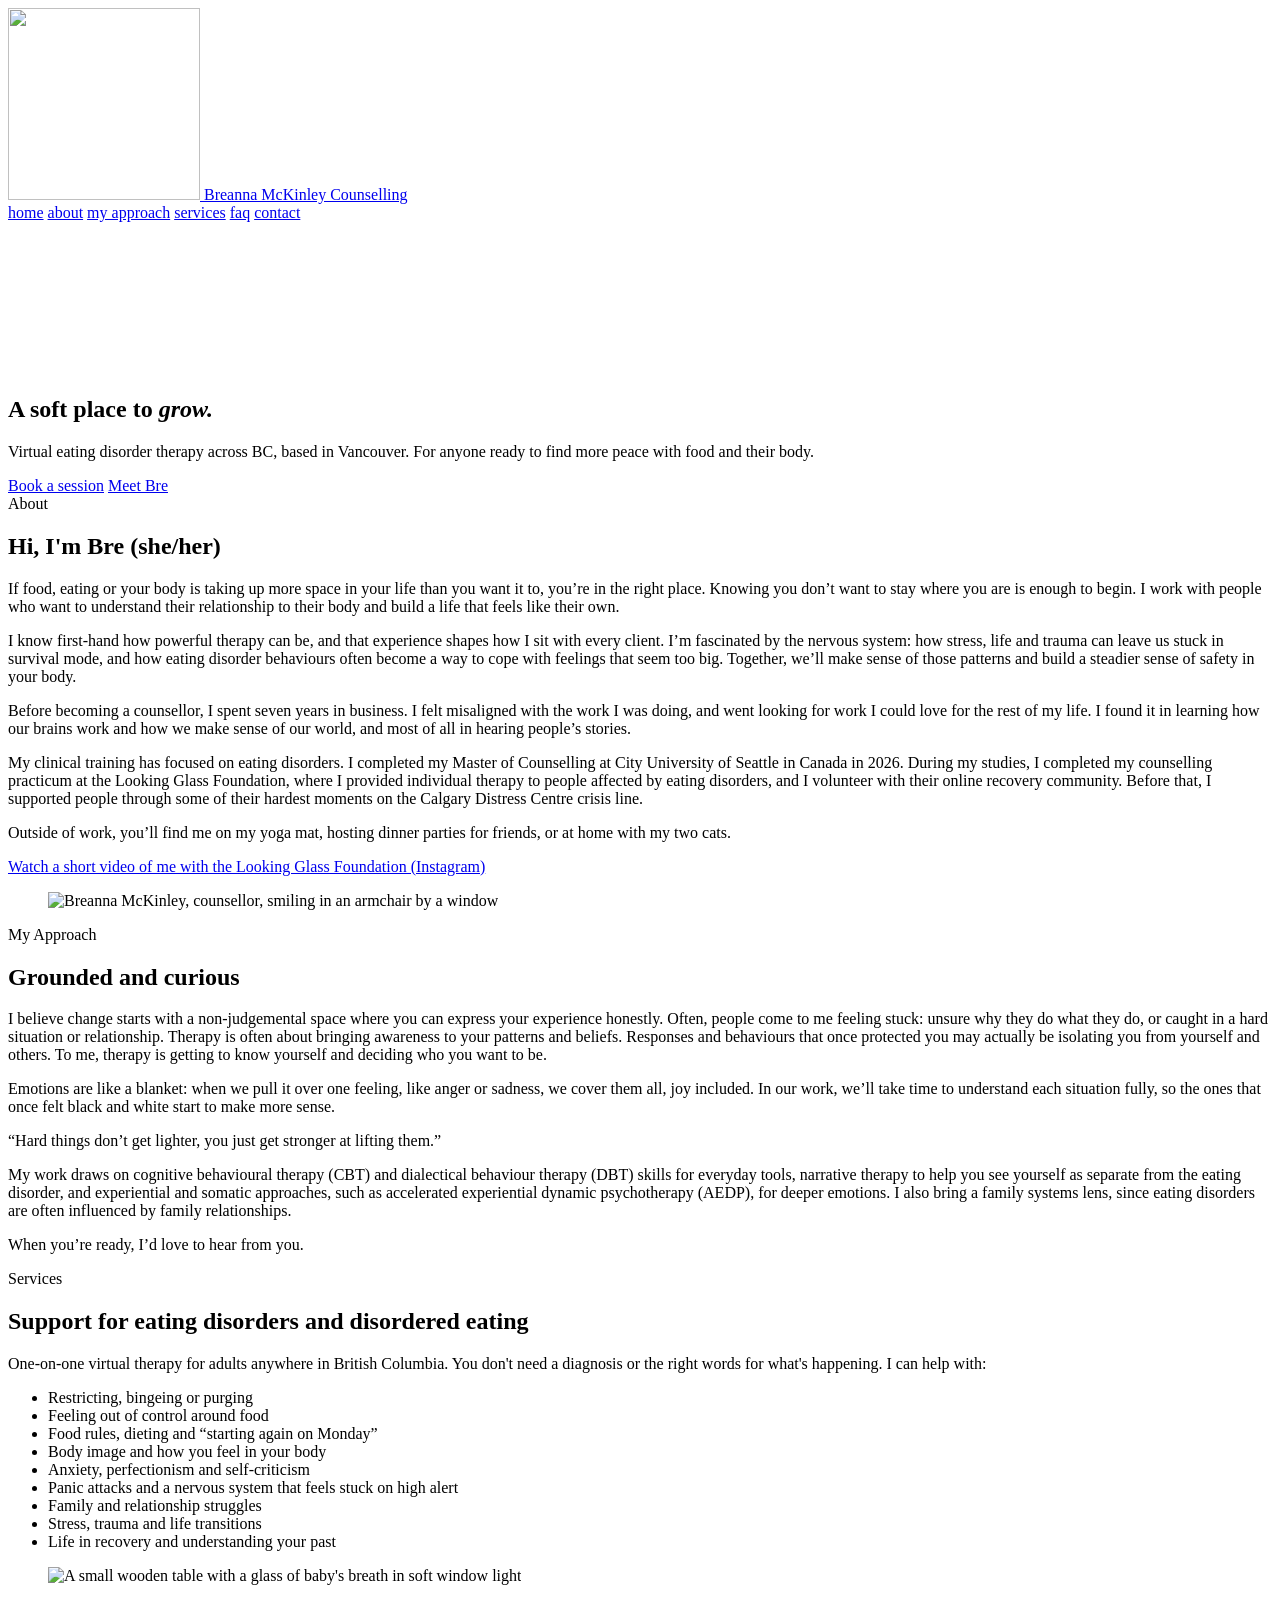
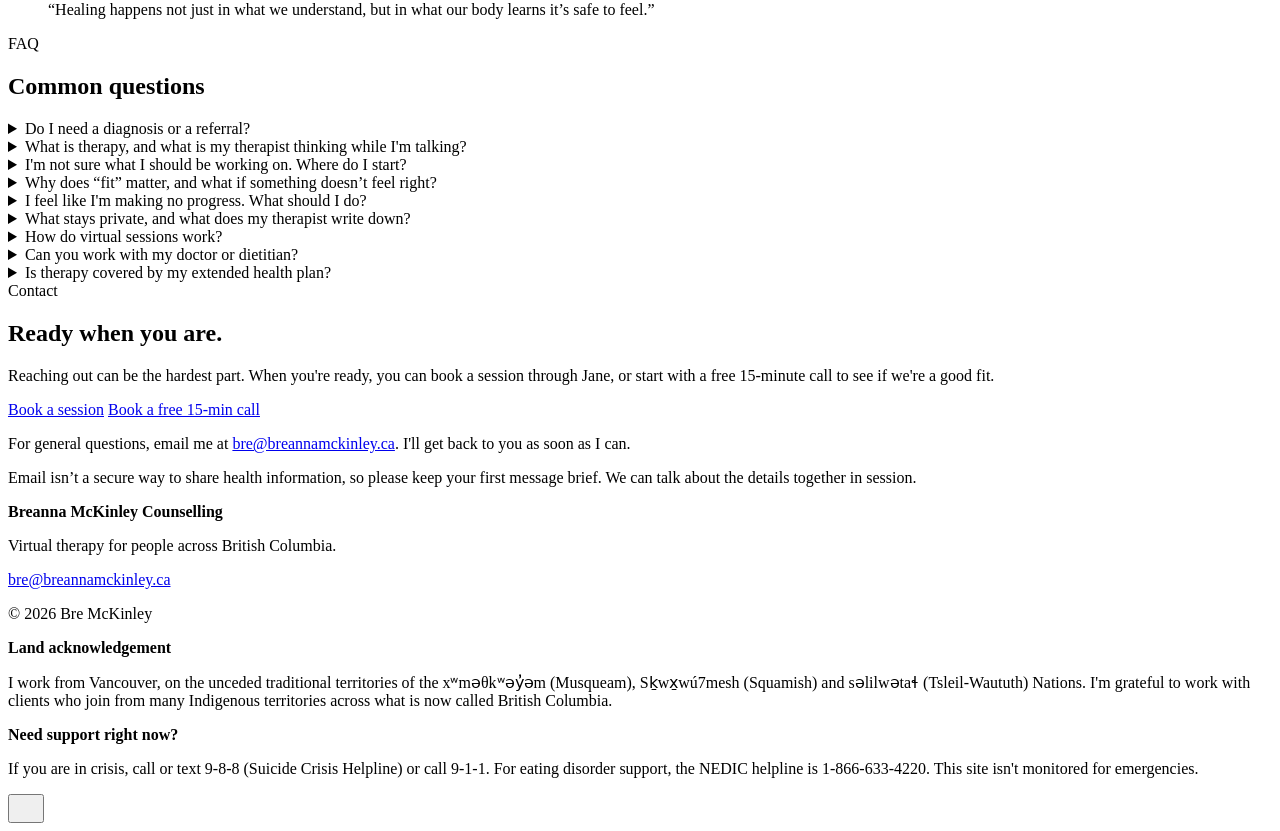
==== index.html @ fa2fb925 "Updated from Publii" ====
<!DOCTYPE html><html lang="en-gb"><head><meta charset="utf-8"><meta http-equiv="X-UA-Compatible" content="IE=edge"><meta name="viewport" content="width=device-width,initial-scale=1"><title>Eating Disorder Counselling in BC | Breanna McKinley Counselling</title><meta name="description" content="Virtual eating disorder counselling for adults across British Columbia. Non-judgemental support with food, body image and recovery from Breanna McKinley."><meta name="generator" content="Publii Open-Source CMS for Static Site"><link rel="canonical" href="https://breannamckinley.ca/"><link rel="alternate" type="application/atom+xml" href="https://breannamckinley.ca/feed.xml" title="Breanna McKinley Counselling - RSS"><link rel="alternate" type="application/json" href="https://breannamckinley.ca/feed.json" title="Breanna McKinley Counselling - JSON"><meta property="og:type" content="website"><meta property="og:site_name" content="Breanna McKinley Counselling"><meta property="og:title" content="Eating Disorder Counselling in BC | Breanna McKinley Counselling"><meta property="og:description" content="Virtual eating disorder counselling for adults across British Columbia. Non-judgemental support with food, body image and recovery from Breanna McKinley."><meta property="og:url" content="https://breannamckinley.ca/"><meta property="og:image" content="https://breannamckinley.ca/assets/images/og-share.jpg"><meta property="og:image:width" content="1200"><meta property="og:image:height" content="630"><meta property="og:image:alt" content="Breanna McKinley Counselling logo: a gold flower on navy"><meta name="twitter:card" content="summary_large_image"><meta name="twitter:title" content="Eating Disorder Counselling in BC | Breanna McKinley Counselling"><meta name="twitter:description" content="Virtual eating disorder counselling for adults across British Columbia. Non-judgemental support with food, body image and recovery from Breanna McKinley."><meta name="twitter:image" content="https://breannamckinley.ca/assets/images/og-share.jpg"><link rel="stylesheet" href="https://breannamckinley.ca/assets/css/style.css?v&#x3D;a0ba884548820066dfadd8416036abba"><link rel="stylesheet" href="https://breannamckinley.ca/assets/css/bmc.css"><link rel="icon" type="image/png" sizes="32x32" href="https://breannamckinley.ca/assets/images/favicon-32.png"><link rel="apple-touch-icon" href="https://breannamckinley.ca/assets/images/apple-touch-icon.png"><script type="application/ld+json">{"@context": "https://schema.org", "@type": "ProfessionalService", "name": "Breanna McKinley Counselling", "url": "https://breannamckinley.ca/", "image": "https://breannamckinley.ca/assets/images/og-share.jpg", "logo": "https://breannamckinley.ca/assets/images/flower-gold.png", "email": "bre@breannamckinley.ca", "description": "Virtual eating disorder counselling for adults across British Columbia. Non-judgemental support with food, body image and recovery from Breanna McKinley.", "address": {"@type": "PostalAddress", "addressLocality": "Vancouver", "addressRegion": "BC", "addressCountry": "CA"}, "areaServed": {"@type": "AdministrativeArea", "name": "British Columbia"}, "founder": {"@type": "Person", "name": "Breanna McKinley", "jobTitle": "Counsellor", "image": "https://breannamckinley.ca/assets/images/breanna-mckinley-counsellor.jpg", "url": "https://breannamckinley.ca/#about"}, "knowsAbout": ["Eating disorders", "Disordered eating", "Body image", "Eating disorder recovery"]}</script><noscript><style>img[loading] {
                    opacity: 1;
                }</style></noscript></head><body class="home-template"><header class="bmc-nav js-bmc-nav"><div class="bmc-nav__inner"><a class="bmc-nav__brand" href="#top"><img class="bmc-nav__mark" src="https://breannamckinley.ca/assets/images/flower-gold.png" width="192" height="192" alt=""> <span>Breanna McKinley Counselling</span></a><nav class="bmc-nav__links" aria-label="Main"><a href="#top" data-sec="top">home</a> <a href="#about" data-sec="about">about</a> <a href="#approach" data-sec="approach">my approach</a> <a href="#services" data-sec="services">services</a> <a href="#faq" data-sec="faq">faq</a> <a href="#contact" data-sec="contact">contact</a></nav></div></header><script>(function(){
   var nav=document.querySelector('.js-bmc-nav');
   var links=[].slice.call(nav.querySelectorAll('[data-sec]'));
   function onScroll(){
      nav.classList.toggle('is-scrolled', window.scrollY > 40);
      var current='top', y=window.scrollY+window.innerHeight*0.35;
      links.forEach(function(a){ var el=document.getElementById(a.dataset.sec); if(el && el.offsetTop<=y) current=a.dataset.sec; });
      if(window.innerHeight+window.scrollY>=document.body.scrollHeight-4) current='contact';
      links.forEach(function(a){ a.classList.toggle('is-active', a.dataset.sec===current); });
   }
   window.addEventListener('scroll', onScroll, {passive:true});
   window.addEventListener('load', onScroll);
   document.addEventListener('DOMContentLoaded', onScroll);
})();</script><main class="bmc-home" id="top"><section class="bmc-hero"><video class="bmc-hero__video" autoplay muted loop playsinline preload="auto" poster="https://breannamckinley.ca/assets/images/hero-poster.jpg" aria-hidden="true"><source src="https://breannamckinley.ca/assets/video/hero.mp4" type="video/mp4"></video><div class="bmc-wrap bmc-hero__content"><h1>A soft place to <em>grow.</em></h1><p>Virtual eating disorder therapy across BC, based in Vancouver. For anyone ready to find more peace with food and their body.</p><div class="bmc-ctas"><a class="bmc-btn" href="https://breannamckinleycounselling.janeapp.com" target="_blank" rel="noopener">Book a session</a> <a class="bmc-btn bmc-btn--ghost" href="#about">Meet Bre</a></div></div></section><section class="bmc-section bmc-intro" id="about"><div class="bmc-wrap bmc-intro__grid"><div><div class="bmc-eyebrow">About</div><h2>Hi, I'm Bre <span class="bmc-pronouns">(she/her)</span></h2><p>If food, eating or your body is taking up more space in your life than you want it to, you’re in the right place. Knowing you don’t want to stay where you are is enough to begin. I work with people who want to understand their relationship to their body and build a life that feels like their own.</p><p>I know first-hand how powerful therapy can be, and that experience shapes how I sit with every client. I’m fascinated by the nervous system: how stress, life and trauma can leave us stuck in survival mode, and how eating disorder behaviours often become a way to cope with feelings that seem too big. Together, we’ll make sense of those patterns and build a steadier sense of safety in your body.</p><p>Before becoming a counsellor, I spent seven years in business. I felt misaligned with the work I was doing, and went looking for work I could love for the rest of my life. I found it in learning how our brains work and how we make sense of our world, and most of all in hearing people’s stories.</p><p>My clinical training has focused on eating disorders. I completed my Master of Counselling at City University of Seattle in Canada in 2026. During my studies, I completed my counselling practicum at the Looking Glass Foundation, where I provided individual therapy to people affected by eating disorders, and I volunteer with their online recovery community. Before that, I supported people through some of their hardest moments on the Calgary Distress Centre crisis line.</p><p>Outside of work, you’ll find me on my yoga mat, hosting dinner parties for friends, or at home with my two cats.</p><p><a class="bmc-textlink" href="https://www.instagram.com/p/DekRZgFCdSG/" target="_blank" rel="noopener">Watch a short video of me with the Looking Glass Foundation (Instagram)</a></p></div><figure class="bmc-portrait"><img src="https://breannamckinley.ca/assets/images/breanna-mckinley-counsellor.jpg" width="800" height="1000" alt="Breanna McKinley, counsellor, smiling in an armchair by a window" loading="lazy"></figure></div></section><section class="bmc-section bmc-approach" id="approach"><div class="bmc-wrap bmc-approach__grid"><div><div class="bmc-eyebrow">My Approach</div><h2>Grounded and curious</h2></div><div class="bmc-approach__body"><p>I believe change starts with a non-judgemental space where you can express your experience honestly. Often, people come to me feeling stuck: unsure why they do what they do, or caught in a hard situation or relationship. Therapy is often about bringing awareness to your patterns and beliefs. Responses and behaviours that once protected you may actually be isolating you from yourself and others. To me, therapy is getting to know yourself and deciding who you want to be.</p><p>Emotions are like a blanket: when we pull it over one feeling, like anger or sadness, we cover them all, joy included. In our work, we’ll take time to understand each situation fully, so the ones that once felt black and white start to make more sense.</p><p class="bmc-pull">“Hard things don’t get lighter, you just get stronger at lifting&nbsp;them.”</p><p>My work draws on cognitive behavioural therapy (CBT) and dialectical behaviour therapy (DBT) skills for everyday tools, narrative therapy to help you see yourself as separate from the eating disorder, and experiential and somatic approaches, such as accelerated experiential dynamic psychotherapy (AEDP), for deeper emotions. I also bring a family systems lens, since eating disorders are often influenced by family relationships.</p><p>When you’re ready, I’d love to hear from you.</p></div></div></section><section class="bmc-section bmc-focus" id="services"><div class="bmc-wrap"><div class="bmc-eyebrow">Services</div><h2>Support for eating disorders and disordered eating</h2><p class="bmc-lead">One-on-one virtual therapy for adults anywhere in British Columbia. You don't need a diagnosis or the right words for what's happening. I can help with:</p><ul class="bmc-svc-list"><li>Restricting, bingeing or purging</li><li>Feeling out of control around food</li><li>Food rules, dieting and “starting again on Monday”</li><li>Body image and how you feel in your body</li><li>Anxiety, perfectionism and self-criticism</li><li>Panic attacks and a nervous system that feels stuck on high alert</li><li>Family and relationship struggles</li><li>Stress, trauma and life transitions</li><li>Life in recovery and understanding your past</li></ul></div></section><section class="bmc-section bmc-quote"><div class="bmc-wrap bmc-quote__grid"><figure class="bmc-quote__img"><img src="https://breannamckinley.ca/assets/images/still-life.jpg" width="1858" height="1000" alt="A small wooden table with a glass of baby's breath in soft window light" loading="lazy"></figure><blockquote><p class="bmc-quote__text">“Healing happens not just in what we understand, but in what our body learns it’s safe to feel.”</p></blockquote></div></section><section class="bmc-section bmc-faq" id="faq"><div class="bmc-wrap bmc-faq__grid"><div><div class="bmc-eyebrow">FAQ</div><h2>Common questions</h2></div><div class="bmc-faq__list"><details><summary>Do I need a diagnosis or a referral?</summary><p>No. You don't need a diagnosis, a referral or a certain level of struggle to reach out.</p></details><details><summary>What is therapy, and what is my therapist thinking while I'm talking?</summary><p>Therapy is a confidential space to talk through what's going on with someone trained to listen without judgement. While you talk, I'm listening closely, noticing patterns and trying to understand your experience, not judging it.</p></details><details><summary>I'm not sure what I should be working on. Where do I start?</summary><p>That's completely okay, and really common. We can start with whatever feels most present for you right now and shape your goals together as we go.</p></details><details><summary>Why does “fit” matter, and what if something doesn’t feel right?</summary><p>Feeling safe and understood is one of the biggest factors in whether therapy helps. If something I say doesn’t land or feels judgemental, please tell me. I’d always rather know, and talking it through often makes our work stronger.</p></details><details><summary>I feel like I'm making no progress. What should I do?</summary><p>Bring it up in session. Recovery is rarely a straight line and progress is often easier to see looking back, but if you feel stuck, we can look at what's getting in the way and adjust together.</p></details><details><summary>What stays private, and what does my therapist write down?</summary><p>What you share stays between us, which makes it easier to be honest. I keep brief session notes so I can follow your care, and you’re always welcome to ask about your records. There are a few legal limits to confidentiality, such as when someone is at serious risk of harm, a child may need protection or a court orders records, and I’ll go over these with you before we begin.</p></details><details><summary>How do virtual sessions work?</summary><p>All sessions are one-on-one by secure video. You'll need a device with a camera, a stable internet connection and a private space where you feel comfortable talking.</p></details><details><summary>Can you work with my doctor or dietitian?</summary><p>Yes. With your permission, I'm glad to work alongside your family doctor, dietitian or other care providers. Eating disorder care often works best with a team.</p></details><details><summary>Is therapy covered by my extended health plan?</summary><p>At this time, my sessions aren't covered by extended health insurance plans, so they're paid privately.</p></details></div></div></section><section class="bmc-section bmc-contact" id="contact"><div class="bmc-wrap bmc-contact__grid bmc-contact--solo"><div class="bmc-contact__info"><div class="bmc-eyebrow">Contact</div><h2>Ready when you are.</h2><p>Reaching out can be the hardest part. When you're ready, you can book a session through Jane, or start with a free 15-minute call to see if we're a good fit.</p><p class="bmc-ctas bmc-ctas--contact"><a class="bmc-btn" href="https://breannamckinleycounselling.janeapp.com" target="_blank" rel="noopener">Book a session</a> <a class="bmc-btn bmc-btn--outline" href="https://breannamckinleycounselling.janeapp.com/#/staff_member/1/treatment/1" target="_blank" rel="noopener" data-consult>Book a free 15-min call</a></p><p>For general questions, email me at <a href="mailto:bre@breannamckinley.ca">bre@breannamckinley.ca</a>. I'll get back to you as soon as I can.</p><p class="bmc-note">Email isn’t a secure way to share health information, so please keep your first message brief. We can talk about the details together in session.</p></div></div></section></main><footer class="footer"><div class="wrapper"><div class="bmc-footer"><div><strong>Breanna McKinley Counselling</strong><p>Virtual therapy for people across British Columbia.</p><p><a href="mailto:bre@breannamckinley.ca">bre@breannamckinley.ca</a></p><p>&copy; 2026 Bre McKinley</p></div><div class="bmc-footer__land"><strong>Land acknowledgement</strong><p>I work from Vancouver, on the unceded traditional territories of the xʷməθkʷəy̓əm (Musqueam), Sḵwx̱wú7mesh (Squamish) and səlilwətaɬ (Tsleil-Waututh) Nations. I'm grateful to work with clients who join from many Indigenous territories across what is now called British Columbia.</p></div><div class="bmc-footer__crisis"><strong>Need support right now?</strong><p>If you are in crisis, call or text 9-8-8 (Suicide Crisis Helpline) or call 9-1-1. For eating disorder support, the NEDIC helpline is 1-866-633-4220. This site isn't monitored for emergencies.</p></div></div><button id="backToTop" class="footer__bttop" aria-label="Back to top" title="Back to top"><svg width="20" height="20"><use xlink:href="https://breannamckinley.ca/assets/svg/svg-map.svg#toparrow"/></svg></button></div></footer><script defer="defer" src="https://breannamckinley.ca/assets/js/scripts.min.js?v&#x3D;dafec4f87fead6718cb125f0b0fc8441"></script><script>window.publiiThemeMenuConfig={mobileMenuMode:'sidebar',animationSpeed:300,submenuWidth: 'auto',doubleClickTime:500,mobileMenuExpandableSubmenus:true,relatedContainerForOverlayMenuSelector:'.top'};</script><script>var images = document.querySelectorAll('img[loading]');
        for (var i = 0; i < images.length; i++) {
            if (images[i].complete) {
                images[i].classList.add('is-loaded');
            } else {
                images[i].addEventListener('load', function () {
                    this.classList.add('is-loaded');
                }, false);
            }
        }</script></body></html>
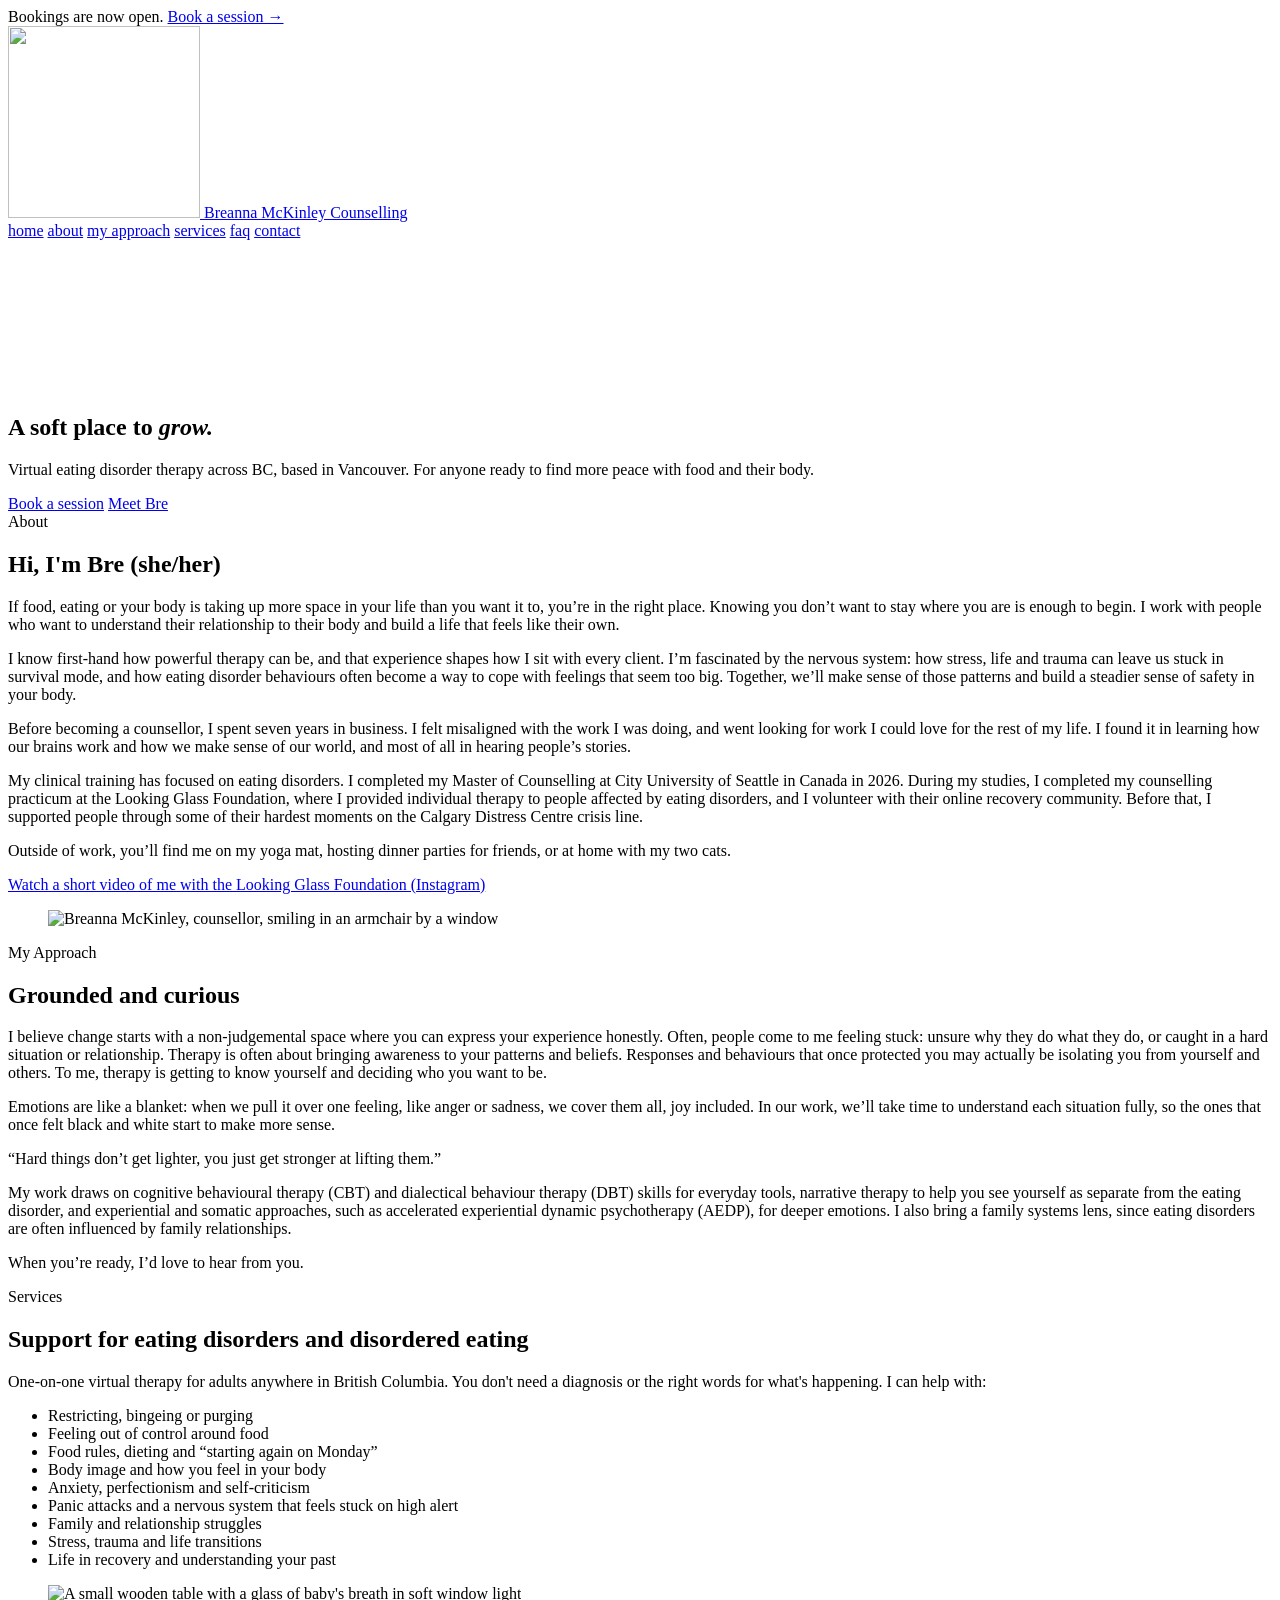
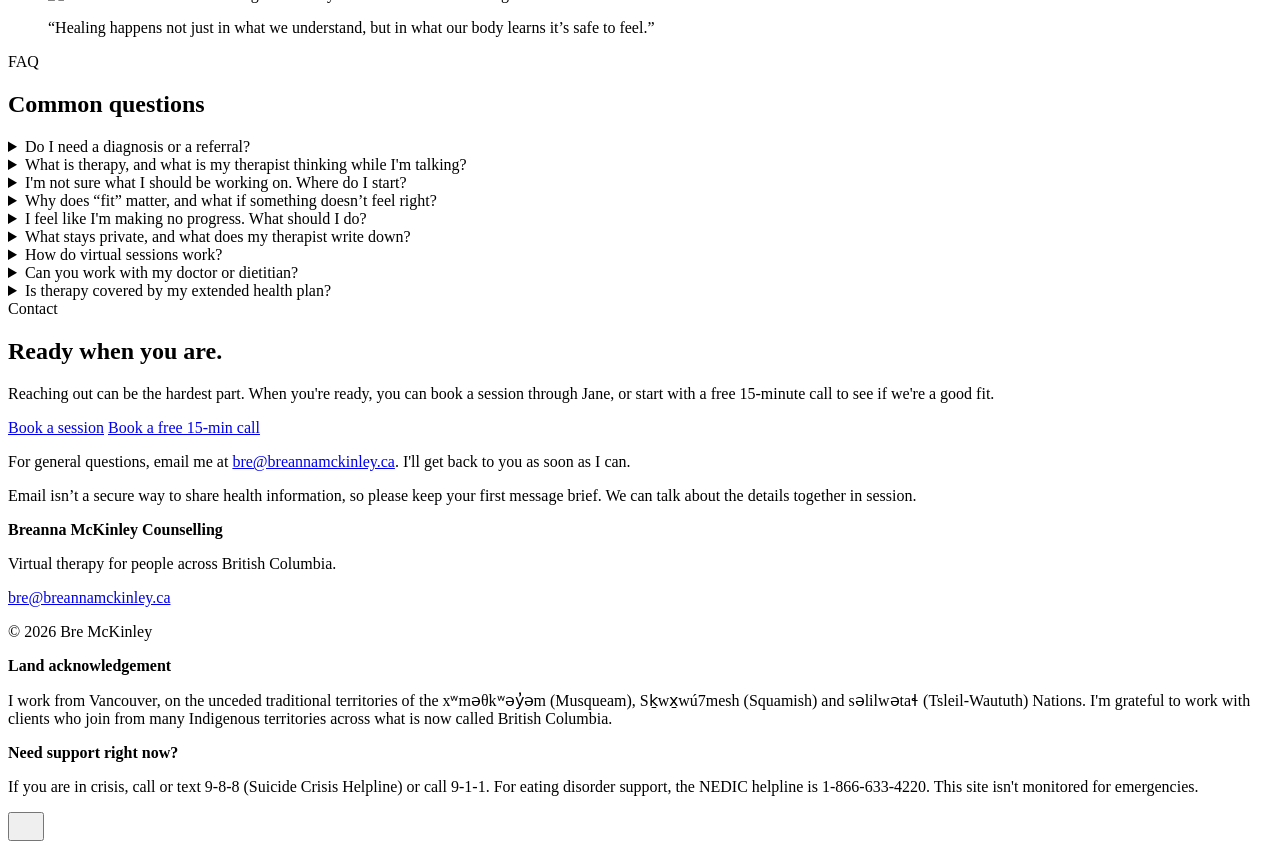
==== commit 39035419: "Updated from Publii" ====
--- a/index.html
+++ b/index.html
@@ -1,6 +1,6 @@
 <!DOCTYPE html><html lang="en-gb"><head><meta charset="utf-8"><meta http-equiv="X-UA-Compatible" content="IE=edge"><meta name="viewport" content="width=device-width,initial-scale=1"><title>Eating Disorder Counselling in BC | Breanna McKinley Counselling</title><meta name="description" content="Virtual eating disorder counselling for adults across British Columbia. Non-judgemental support with food, body image and recovery from Breanna McKinley."><meta name="generator" content="Publii Open-Source CMS for Static Site"><link rel="canonical" href="https://breannamckinley.ca/"><link rel="alternate" type="application/atom+xml" href="https://breannamckinley.ca/feed.xml" title="Breanna McKinley Counselling - RSS"><link rel="alternate" type="application/json" href="https://breannamckinley.ca/feed.json" title="Breanna McKinley Counselling - JSON"><meta property="og:type" content="website"><meta property="og:site_name" content="Breanna McKinley Counselling"><meta property="og:title" content="Eating Disorder Counselling in BC | Breanna McKinley Counselling"><meta property="og:description" content="Virtual eating disorder counselling for adults across British Columbia. Non-judgemental support with food, body image and recovery from Breanna McKinley."><meta property="og:url" content="https://breannamckinley.ca/"><meta property="og:image" content="https://breannamckinley.ca/assets/images/og-share.jpg"><meta property="og:image:width" content="1200"><meta property="og:image:height" content="630"><meta property="og:image:alt" content="Breanna McKinley Counselling logo: a gold flower on navy"><meta name="twitter:card" content="summary_large_image"><meta name="twitter:title" content="Eating Disorder Counselling in BC | Breanna McKinley Counselling"><meta name="twitter:description" content="Virtual eating disorder counselling for adults across British Columbia. Non-judgemental support with food, body image and recovery from Breanna McKinley."><meta name="twitter:image" content="https://breannamckinley.ca/assets/images/og-share.jpg"><link rel="stylesheet" href="https://breannamckinley.ca/assets/css/style.css?v&#x3D;a0ba884548820066dfadd8416036abba"><link rel="stylesheet" href="https://breannamckinley.ca/assets/css/bmc.css"><link rel="icon" type="image/png" sizes="32x32" href="https://breannamckinley.ca/assets/images/favicon-32.png"><link rel="apple-touch-icon" href="https://breannamckinley.ca/assets/images/apple-touch-icon.png"><script type="application/ld+json">{"@context": "https://schema.org", "@type": "ProfessionalService", "name": "Breanna McKinley Counselling", "url": "https://breannamckinley.ca/", "image": "https://breannamckinley.ca/assets/images/og-share.jpg", "logo": "https://breannamckinley.ca/assets/images/flower-gold.png", "email": "bre@breannamckinley.ca", "description": "Virtual eating disorder counselling for adults across British Columbia. Non-judgemental support with food, body image and recovery from Breanna McKinley.", "address": {"@type": "PostalAddress", "addressLocality": "Vancouver", "addressRegion": "BC", "addressCountry": "CA"}, "areaServed": {"@type": "AdministrativeArea", "name": "British Columbia"}, "founder": {"@type": "Person", "name": "Breanna McKinley", "jobTitle": "Counsellor", "image": "https://breannamckinley.ca/assets/images/breanna-mckinley-counsellor.jpg", "url": "https://breannamckinley.ca/#about"}, "knowsAbout": ["Eating disorders", "Disordered eating", "Body image", "Eating disorder recovery"]}</script><noscript><style>img[loading] {
                     opacity: 1;
-                }</style></noscript></head><body class="home-template"><header class="bmc-nav js-bmc-nav"><div class="bmc-nav__inner"><a class="bmc-nav__brand" href="#top"><img class="bmc-nav__mark" src="https://breannamckinley.ca/assets/images/flower-gold.png" width="192" height="192" alt=""> <span>Breanna McKinley Counselling</span></a><nav class="bmc-nav__links" aria-label="Main"><a href="#top" data-sec="top">home</a> <a href="#about" data-sec="about">about</a> <a href="#approach" data-sec="approach">my approach</a> <a href="#services" data-sec="services">services</a> <a href="#faq" data-sec="faq">faq</a> <a href="#contact" data-sec="contact">contact</a></nav></div></header><script>(function(){
+                }</style></noscript></head><body class="home-template"><header class="bmc-nav js-bmc-nav"><div class="bmc-announce">Bookings are now open. <a href="https://breannamckinleycounselling.janeapp.com" target="_blank" rel="noopener">Book a session →</a></div><div class="bmc-nav__inner"><a class="bmc-nav__brand" href="#top"><img class="bmc-nav__mark" src="https://breannamckinley.ca/assets/images/flower-gold.png" width="192" height="192" alt=""> <span>Breanna McKinley Counselling</span></a><nav class="bmc-nav__links" aria-label="Main"><a href="#top" data-sec="top">home</a> <a href="#about" data-sec="about">about</a> <a href="#approach" data-sec="approach">my approach</a> <a href="#services" data-sec="services">services</a> <a href="#faq" data-sec="faq">faq</a> <a href="#contact" data-sec="contact">contact</a></nav></div></header><script>(function(){
    var nav=document.querySelector('.js-bmc-nav');
    var links=[].slice.call(nav.querySelectorAll('[data-sec]'));
    function onScroll(){
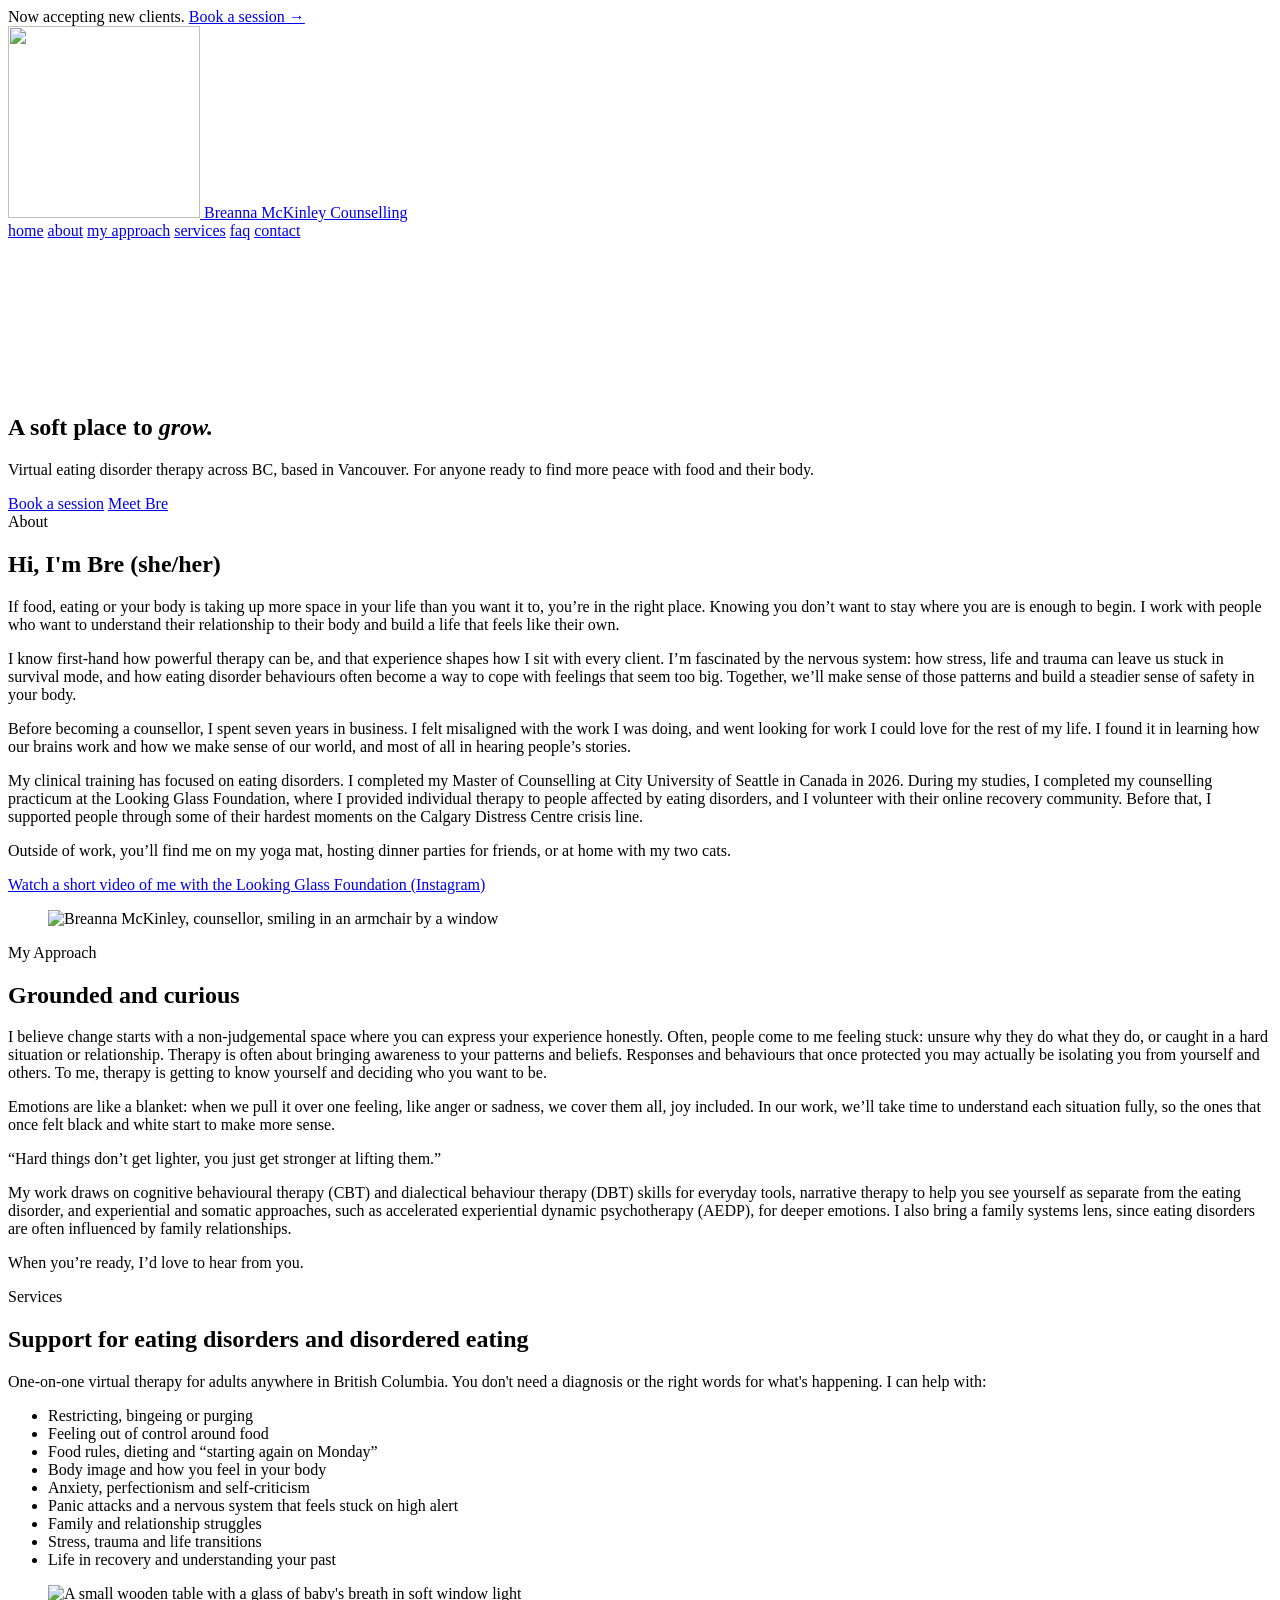
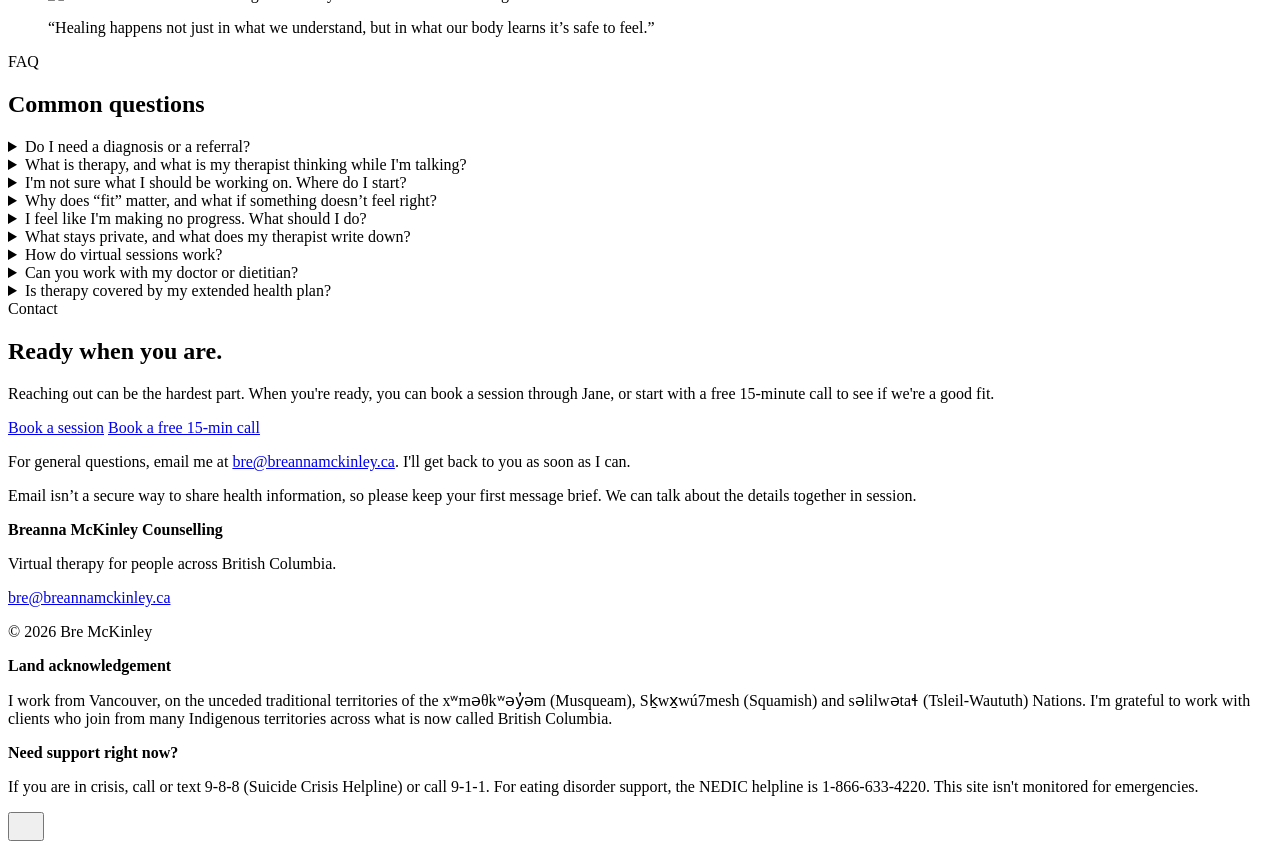
==== commit a654bdf6: "Updated from Publii" ====
--- a/index.html
+++ b/index.html
@@ -1,6 +1,6 @@
 <!DOCTYPE html><html lang="en-gb"><head><meta charset="utf-8"><meta http-equiv="X-UA-Compatible" content="IE=edge"><meta name="viewport" content="width=device-width,initial-scale=1"><title>Eating Disorder Counselling in BC | Breanna McKinley Counselling</title><meta name="description" content="Virtual eating disorder counselling for adults across British Columbia. Non-judgemental support with food, body image and recovery from Breanna McKinley."><meta name="generator" content="Publii Open-Source CMS for Static Site"><link rel="canonical" href="https://breannamckinley.ca/"><link rel="alternate" type="application/atom+xml" href="https://breannamckinley.ca/feed.xml" title="Breanna McKinley Counselling - RSS"><link rel="alternate" type="application/json" href="https://breannamckinley.ca/feed.json" title="Breanna McKinley Counselling - JSON"><meta property="og:type" content="website"><meta property="og:site_name" content="Breanna McKinley Counselling"><meta property="og:title" content="Eating Disorder Counselling in BC | Breanna McKinley Counselling"><meta property="og:description" content="Virtual eating disorder counselling for adults across British Columbia. Non-judgemental support with food, body image and recovery from Breanna McKinley."><meta property="og:url" content="https://breannamckinley.ca/"><meta property="og:image" content="https://breannamckinley.ca/assets/images/og-share.jpg"><meta property="og:image:width" content="1200"><meta property="og:image:height" content="630"><meta property="og:image:alt" content="Breanna McKinley Counselling logo: a gold flower on navy"><meta name="twitter:card" content="summary_large_image"><meta name="twitter:title" content="Eating Disorder Counselling in BC | Breanna McKinley Counselling"><meta name="twitter:description" content="Virtual eating disorder counselling for adults across British Columbia. Non-judgemental support with food, body image and recovery from Breanna McKinley."><meta name="twitter:image" content="https://breannamckinley.ca/assets/images/og-share.jpg"><link rel="stylesheet" href="https://breannamckinley.ca/assets/css/style.css?v&#x3D;a0ba884548820066dfadd8416036abba"><link rel="stylesheet" href="https://breannamckinley.ca/assets/css/bmc.css"><link rel="icon" type="image/png" sizes="32x32" href="https://breannamckinley.ca/assets/images/favicon-32.png"><link rel="apple-touch-icon" href="https://breannamckinley.ca/assets/images/apple-touch-icon.png"><script type="application/ld+json">{"@context": "https://schema.org", "@type": "ProfessionalService", "name": "Breanna McKinley Counselling", "url": "https://breannamckinley.ca/", "image": "https://breannamckinley.ca/assets/images/og-share.jpg", "logo": "https://breannamckinley.ca/assets/images/flower-gold.png", "email": "bre@breannamckinley.ca", "description": "Virtual eating disorder counselling for adults across British Columbia. Non-judgemental support with food, body image and recovery from Breanna McKinley.", "address": {"@type": "PostalAddress", "addressLocality": "Vancouver", "addressRegion": "BC", "addressCountry": "CA"}, "areaServed": {"@type": "AdministrativeArea", "name": "British Columbia"}, "founder": {"@type": "Person", "name": "Breanna McKinley", "jobTitle": "Counsellor", "image": "https://breannamckinley.ca/assets/images/breanna-mckinley-counsellor.jpg", "url": "https://breannamckinley.ca/#about"}, "knowsAbout": ["Eating disorders", "Disordered eating", "Body image", "Eating disorder recovery"]}</script><noscript><style>img[loading] {
                     opacity: 1;
-                }</style></noscript></head><body class="home-template"><header class="bmc-nav js-bmc-nav"><div class="bmc-announce">Bookings are now open. <a href="https://breannamckinleycounselling.janeapp.com" target="_blank" rel="noopener">Book a session →</a></div><div class="bmc-nav__inner"><a class="bmc-nav__brand" href="#top"><img class="bmc-nav__mark" src="https://breannamckinley.ca/assets/images/flower-gold.png" width="192" height="192" alt=""> <span>Breanna McKinley Counselling</span></a><nav class="bmc-nav__links" aria-label="Main"><a href="#top" data-sec="top">home</a> <a href="#about" data-sec="about">about</a> <a href="#approach" data-sec="approach">my approach</a> <a href="#services" data-sec="services">services</a> <a href="#faq" data-sec="faq">faq</a> <a href="#contact" data-sec="contact">contact</a></nav></div></header><script>(function(){
+                }</style></noscript></head><body class="home-template"><header class="bmc-nav js-bmc-nav"><div class="bmc-announce">Now accepting new clients. <a href="https://breannamckinleycounselling.janeapp.com" target="_blank" rel="noopener">Book a session →</a></div><div class="bmc-nav__inner"><a class="bmc-nav__brand" href="#top"><img class="bmc-nav__mark" src="https://breannamckinley.ca/assets/images/flower-gold.png" width="192" height="192" alt=""> <span>Breanna McKinley Counselling</span></a><nav class="bmc-nav__links" aria-label="Main"><a href="#top" data-sec="top">home</a> <a href="#about" data-sec="about">about</a> <a href="#approach" data-sec="approach">my approach</a> <a href="#services" data-sec="services">services</a> <a href="#faq" data-sec="faq">faq</a> <a href="#contact" data-sec="contact">contact</a></nav></div></header><script>(function(){
    var nav=document.querySelector('.js-bmc-nav');
    var links=[].slice.call(nav.querySelectorAll('[data-sec]'));
    function onScroll(){
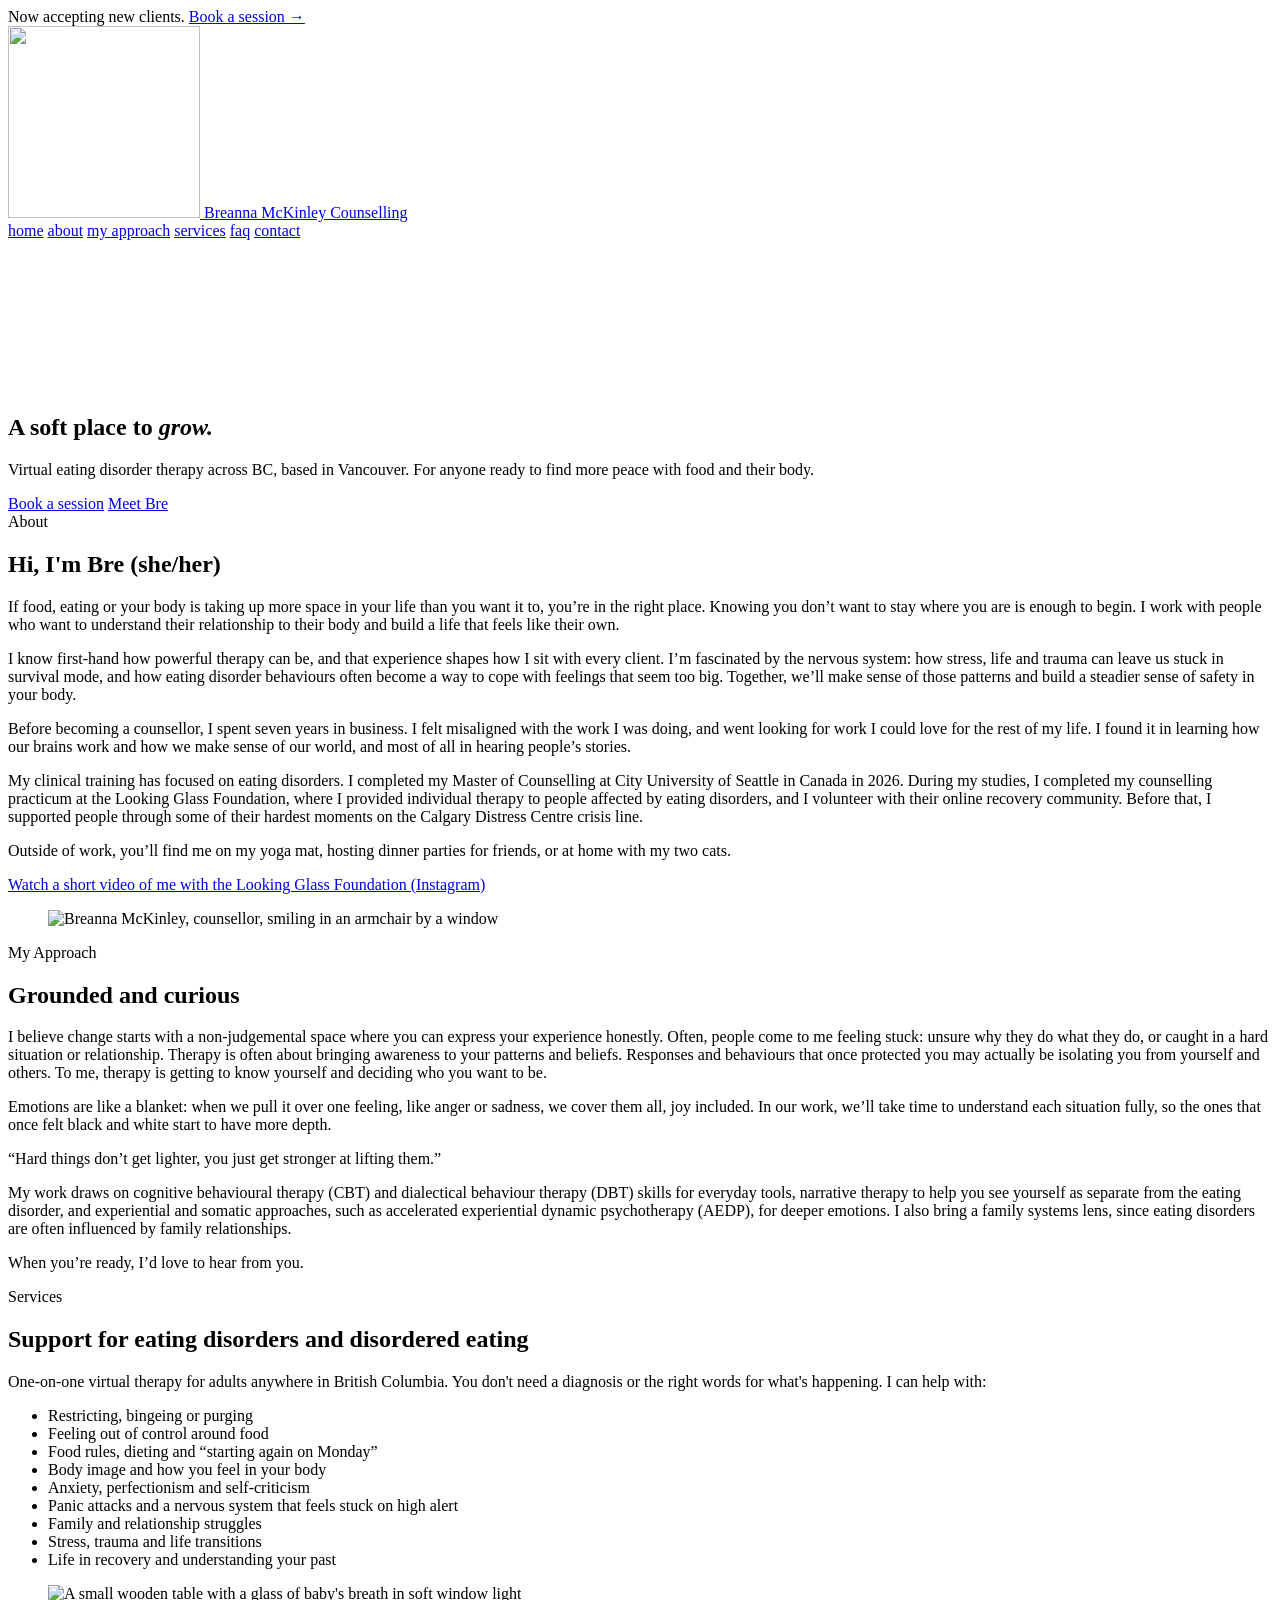
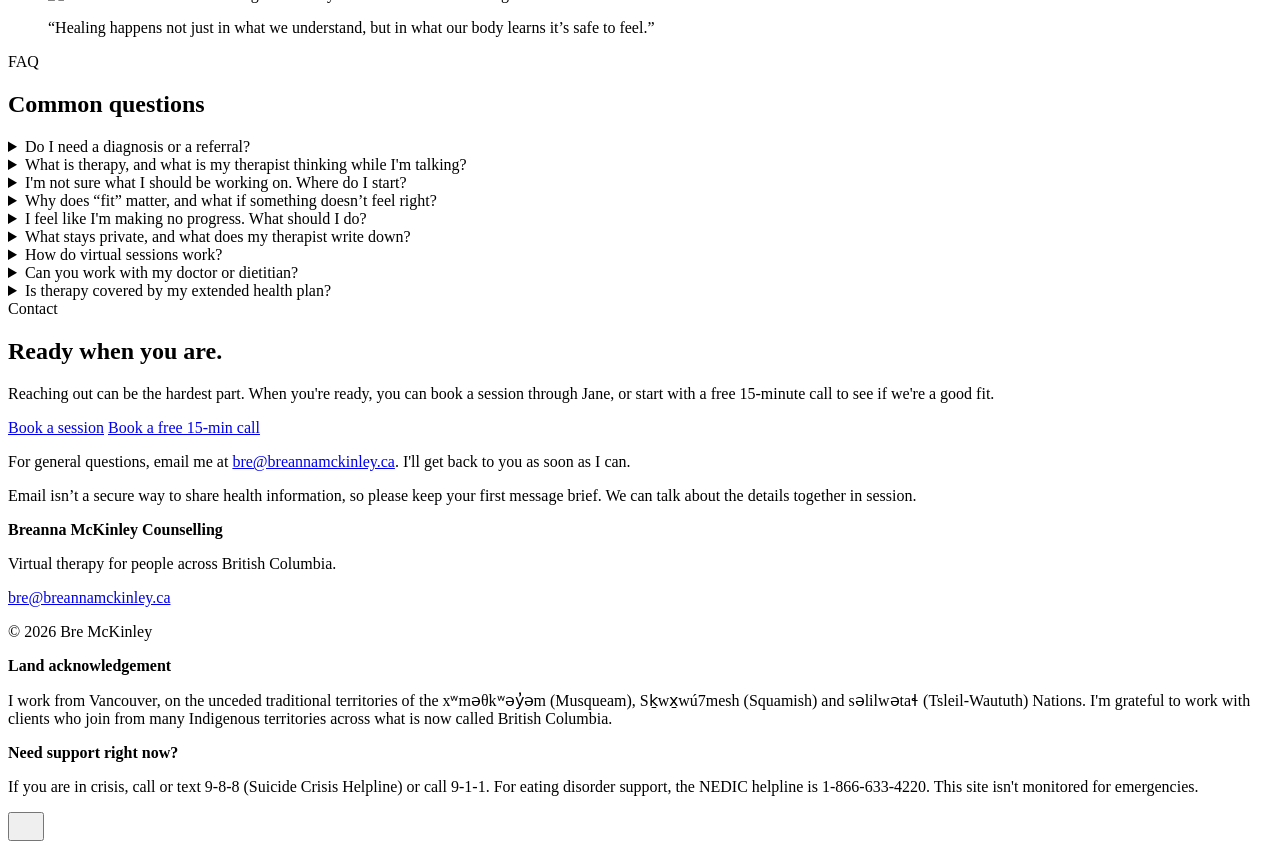
==== commit 7b7237fa: "Updated from Publii" ====
--- a/index.html
+++ b/index.html
@@ -1,4 +1,4 @@
-<!DOCTYPE html><html lang="en-gb"><head><meta charset="utf-8"><meta http-equiv="X-UA-Compatible" content="IE=edge"><meta name="viewport" content="width=device-width,initial-scale=1"><title>Eating Disorder Counselling in BC | Breanna McKinley Counselling</title><meta name="description" content="Virtual eating disorder counselling for adults across British Columbia. Non-judgemental support with food, body image and recovery from Breanna McKinley."><meta name="generator" content="Publii Open-Source CMS for Static Site"><link rel="canonical" href="https://breannamckinley.ca/"><link rel="alternate" type="application/atom+xml" href="https://breannamckinley.ca/feed.xml" title="Breanna McKinley Counselling - RSS"><link rel="alternate" type="application/json" href="https://breannamckinley.ca/feed.json" title="Breanna McKinley Counselling - JSON"><meta property="og:type" content="website"><meta property="og:site_name" content="Breanna McKinley Counselling"><meta property="og:title" content="Eating Disorder Counselling in BC | Breanna McKinley Counselling"><meta property="og:description" content="Virtual eating disorder counselling for adults across British Columbia. Non-judgemental support with food, body image and recovery from Breanna McKinley."><meta property="og:url" content="https://breannamckinley.ca/"><meta property="og:image" content="https://breannamckinley.ca/assets/images/og-share.jpg"><meta property="og:image:width" content="1200"><meta property="og:image:height" content="630"><meta property="og:image:alt" content="Breanna McKinley Counselling logo: a gold flower on navy"><meta name="twitter:card" content="summary_large_image"><meta name="twitter:title" content="Eating Disorder Counselling in BC | Breanna McKinley Counselling"><meta name="twitter:description" content="Virtual eating disorder counselling for adults across British Columbia. Non-judgemental support with food, body image and recovery from Breanna McKinley."><meta name="twitter:image" content="https://breannamckinley.ca/assets/images/og-share.jpg"><link rel="stylesheet" href="https://breannamckinley.ca/assets/css/style.css?v&#x3D;a0ba884548820066dfadd8416036abba"><link rel="stylesheet" href="https://breannamckinley.ca/assets/css/bmc.css"><link rel="icon" type="image/png" sizes="32x32" href="https://breannamckinley.ca/assets/images/favicon-32.png"><link rel="apple-touch-icon" href="https://breannamckinley.ca/assets/images/apple-touch-icon.png"><script type="application/ld+json">{"@context": "https://schema.org", "@type": "ProfessionalService", "name": "Breanna McKinley Counselling", "url": "https://breannamckinley.ca/", "image": "https://breannamckinley.ca/assets/images/og-share.jpg", "logo": "https://breannamckinley.ca/assets/images/flower-gold.png", "email": "bre@breannamckinley.ca", "description": "Virtual eating disorder counselling for adults across British Columbia. Non-judgemental support with food, body image and recovery from Breanna McKinley.", "address": {"@type": "PostalAddress", "addressLocality": "Vancouver", "addressRegion": "BC", "addressCountry": "CA"}, "areaServed": {"@type": "AdministrativeArea", "name": "British Columbia"}, "founder": {"@type": "Person", "name": "Breanna McKinley", "jobTitle": "Counsellor", "image": "https://breannamckinley.ca/assets/images/breanna-mckinley-counsellor.jpg", "url": "https://breannamckinley.ca/#about"}, "knowsAbout": ["Eating disorders", "Disordered eating", "Body image", "Eating disorder recovery"]}</script><noscript><style>img[loading] {
+<!DOCTYPE html><html lang="en-gb"><head><meta charset="utf-8"><meta http-equiv="X-UA-Compatible" content="IE=edge"><meta name="viewport" content="width=device-width,initial-scale=1"><title>Eating Disorder Counselling in BC | Breanna McKinley Counselling</title><meta name="description" content="Virtual eating disorder counselling for adults across British Columbia. Non-judgemental support with food, body image and recovery from Breanna McKinley."><meta name="generator" content="Publii Open-Source CMS for Static Site"><link rel="canonical" href="https://breannamckinley.ca/"><link rel="alternate" type="application/atom+xml" href="https://breannamckinley.ca/feed.xml" title="Breanna McKinley Counselling - RSS"><link rel="alternate" type="application/json" href="https://breannamckinley.ca/feed.json" title="Breanna McKinley Counselling - JSON"><meta property="og:type" content="website"><meta property="og:site_name" content="Breanna McKinley Counselling"><meta property="og:title" content="Eating Disorder Counselling in BC | Breanna McKinley Counselling"><meta property="og:description" content="Virtual eating disorder counselling for adults across British Columbia. Non-judgemental support with food, body image and recovery from Breanna McKinley."><meta property="og:url" content="https://breannamckinley.ca/"><meta property="og:image" content="https://breannamckinley.ca/assets/images/og-share.jpg"><meta property="og:image:width" content="1200"><meta property="og:image:height" content="630"><meta property="og:image:alt" content="Breanna McKinley Counselling logo: a gold flower on navy"><meta name="twitter:card" content="summary_large_image"><meta name="twitter:title" content="Eating Disorder Counselling in BC | Breanna McKinley Counselling"><meta name="twitter:description" content="Virtual eating disorder counselling for adults across British Columbia. Non-judgemental support with food, body image and recovery from Breanna McKinley."><meta name="twitter:image" content="https://breannamckinley.ca/assets/images/og-share.jpg"><link rel="stylesheet" href="https://breannamckinley.ca/assets/css/style.css?v&#x3D;a0ba884548820066dfadd8416036abba"><link rel="stylesheet" href="https://breannamckinley.ca/assets/css/bmc.css?v=65"><link rel="icon" type="image/png" sizes="32x32" href="https://breannamckinley.ca/assets/images/favicon-32.png"><link rel="apple-touch-icon" href="https://breannamckinley.ca/assets/images/apple-touch-icon.png"><script type="application/ld+json">{"@context": "https://schema.org", "@type": "ProfessionalService", "name": "Breanna McKinley Counselling", "url": "https://breannamckinley.ca/", "image": "https://breannamckinley.ca/assets/images/og-share.jpg", "logo": "https://breannamckinley.ca/assets/images/flower-gold.png", "email": "bre@breannamckinley.ca", "description": "Virtual eating disorder counselling for adults across British Columbia. Non-judgemental support with food, body image and recovery from Breanna McKinley.", "address": {"@type": "PostalAddress", "addressLocality": "Vancouver", "addressRegion": "BC", "addressCountry": "CA"}, "areaServed": {"@type": "AdministrativeArea", "name": "British Columbia"}, "founder": {"@type": "Person", "name": "Breanna McKinley", "jobTitle": "Counsellor", "image": "https://breannamckinley.ca/assets/images/breanna-mckinley-counsellor.jpg", "url": "https://breannamckinley.ca/#about"}, "knowsAbout": ["Eating disorders", "Disordered eating", "Body image", "Eating disorder recovery"]}</script><noscript><style>img[loading] {
                     opacity: 1;
                 }</style></noscript></head><body class="home-template"><header class="bmc-nav js-bmc-nav"><div class="bmc-announce">Now accepting new clients. <a href="https://breannamckinleycounselling.janeapp.com" target="_blank" rel="noopener">Book a session →</a></div><div class="bmc-nav__inner"><a class="bmc-nav__brand" href="#top"><img class="bmc-nav__mark" src="https://breannamckinley.ca/assets/images/flower-gold.png" width="192" height="192" alt=""> <span>Breanna McKinley Counselling</span></a><nav class="bmc-nav__links" aria-label="Main"><a href="#top" data-sec="top">home</a> <a href="#about" data-sec="about">about</a> <a href="#approach" data-sec="approach">my approach</a> <a href="#services" data-sec="services">services</a> <a href="#faq" data-sec="faq">faq</a> <a href="#contact" data-sec="contact">contact</a></nav></div></header><script>(function(){
    var nav=document.querySelector('.js-bmc-nav');
@@ -13,7 +13,7 @@
    window.addEventListener('scroll', onScroll, {passive:true});
    window.addEventListener('load', onScroll);
    document.addEventListener('DOMContentLoaded', onScroll);
-})();</script><main class="bmc-home" id="top"><section class="bmc-hero"><video class="bmc-hero__video" autoplay muted loop playsinline preload="auto" poster="https://breannamckinley.ca/assets/images/hero-poster.jpg" aria-hidden="true"><source src="https://breannamckinley.ca/assets/video/hero.mp4" type="video/mp4"></video><div class="bmc-wrap bmc-hero__content"><h1>A soft place to <em>grow.</em></h1><p>Virtual eating disorder therapy across BC, based in Vancouver. For anyone ready to find more peace with food and their body.</p><div class="bmc-ctas"><a class="bmc-btn" href="https://breannamckinleycounselling.janeapp.com" target="_blank" rel="noopener">Book a session</a> <a class="bmc-btn bmc-btn--ghost" href="#about">Meet Bre</a></div></div></section><section class="bmc-section bmc-intro" id="about"><div class="bmc-wrap bmc-intro__grid"><div><div class="bmc-eyebrow">About</div><h2>Hi, I'm Bre <span class="bmc-pronouns">(she/her)</span></h2><p>If food, eating or your body is taking up more space in your life than you want it to, you’re in the right place. Knowing you don’t want to stay where you are is enough to begin. I work with people who want to understand their relationship to their body and build a life that feels like their own.</p><p>I know first-hand how powerful therapy can be, and that experience shapes how I sit with every client. I’m fascinated by the nervous system: how stress, life and trauma can leave us stuck in survival mode, and how eating disorder behaviours often become a way to cope with feelings that seem too big. Together, we’ll make sense of those patterns and build a steadier sense of safety in your body.</p><p>Before becoming a counsellor, I spent seven years in business. I felt misaligned with the work I was doing, and went looking for work I could love for the rest of my life. I found it in learning how our brains work and how we make sense of our world, and most of all in hearing people’s stories.</p><p>My clinical training has focused on eating disorders. I completed my Master of Counselling at City University of Seattle in Canada in 2026. During my studies, I completed my counselling practicum at the Looking Glass Foundation, where I provided individual therapy to people affected by eating disorders, and I volunteer with their online recovery community. Before that, I supported people through some of their hardest moments on the Calgary Distress Centre crisis line.</p><p>Outside of work, you’ll find me on my yoga mat, hosting dinner parties for friends, or at home with my two cats.</p><p><a class="bmc-textlink" href="https://www.instagram.com/p/DekRZgFCdSG/" target="_blank" rel="noopener">Watch a short video of me with the Looking Glass Foundation (Instagram)</a></p></div><figure class="bmc-portrait"><img src="https://breannamckinley.ca/assets/images/breanna-mckinley-counsellor.jpg" width="800" height="1000" alt="Breanna McKinley, counsellor, smiling in an armchair by a window" loading="lazy"></figure></div></section><section class="bmc-section bmc-approach" id="approach"><div class="bmc-wrap bmc-approach__grid"><div><div class="bmc-eyebrow">My Approach</div><h2>Grounded and curious</h2></div><div class="bmc-approach__body"><p>I believe change starts with a non-judgemental space where you can express your experience honestly. Often, people come to me feeling stuck: unsure why they do what they do, or caught in a hard situation or relationship. Therapy is often about bringing awareness to your patterns and beliefs. Responses and behaviours that once protected you may actually be isolating you from yourself and others. To me, therapy is getting to know yourself and deciding who you want to be.</p><p>Emotions are like a blanket: when we pull it over one feeling, like anger or sadness, we cover them all, joy included. In our work, we’ll take time to understand each situation fully, so the ones that once felt black and white start to make more sense.</p><p class="bmc-pull">“Hard things don’t get lighter, you just get stronger at lifting&nbsp;them.”</p><p>My work draws on cognitive behavioural therapy (CBT) and dialectical behaviour therapy (DBT) skills for everyday tools, narrative therapy to help you see yourself as separate from the eating disorder, and experiential and somatic approaches, such as accelerated experiential dynamic psychotherapy (AEDP), for deeper emotions. I also bring a family systems lens, since eating disorders are often influenced by family relationships.</p><p>When you’re ready, I’d love to hear from you.</p></div></div></section><section class="bmc-section bmc-focus" id="services"><div class="bmc-wrap"><div class="bmc-eyebrow">Services</div><h2>Support for eating disorders and disordered eating</h2><p class="bmc-lead">One-on-one virtual therapy for adults anywhere in British Columbia. You don't need a diagnosis or the right words for what's happening. I can help with:</p><ul class="bmc-svc-list"><li>Restricting, bingeing or purging</li><li>Feeling out of control around food</li><li>Food rules, dieting and “starting again on Monday”</li><li>Body image and how you feel in your body</li><li>Anxiety, perfectionism and self-criticism</li><li>Panic attacks and a nervous system that feels stuck on high alert</li><li>Family and relationship struggles</li><li>Stress, trauma and life transitions</li><li>Life in recovery and understanding your past</li></ul></div></section><section class="bmc-section bmc-quote"><div class="bmc-wrap bmc-quote__grid"><figure class="bmc-quote__img"><img src="https://breannamckinley.ca/assets/images/still-life.jpg" width="1858" height="1000" alt="A small wooden table with a glass of baby's breath in soft window light" loading="lazy"></figure><blockquote><p class="bmc-quote__text">“Healing happens not just in what we understand, but in what our body learns it’s safe to feel.”</p></blockquote></div></section><section class="bmc-section bmc-faq" id="faq"><div class="bmc-wrap bmc-faq__grid"><div><div class="bmc-eyebrow">FAQ</div><h2>Common questions</h2></div><div class="bmc-faq__list"><details><summary>Do I need a diagnosis or a referral?</summary><p>No. You don't need a diagnosis, a referral or a certain level of struggle to reach out.</p></details><details><summary>What is therapy, and what is my therapist thinking while I'm talking?</summary><p>Therapy is a confidential space to talk through what's going on with someone trained to listen without judgement. While you talk, I'm listening closely, noticing patterns and trying to understand your experience, not judging it.</p></details><details><summary>I'm not sure what I should be working on. Where do I start?</summary><p>That's completely okay, and really common. We can start with whatever feels most present for you right now and shape your goals together as we go.</p></details><details><summary>Why does “fit” matter, and what if something doesn’t feel right?</summary><p>Feeling safe and understood is one of the biggest factors in whether therapy helps. If something I say doesn’t land or feels judgemental, please tell me. I’d always rather know, and talking it through often makes our work stronger.</p></details><details><summary>I feel like I'm making no progress. What should I do?</summary><p>Bring it up in session. Recovery is rarely a straight line and progress is often easier to see looking back, but if you feel stuck, we can look at what's getting in the way and adjust together.</p></details><details><summary>What stays private, and what does my therapist write down?</summary><p>What you share stays between us, which makes it easier to be honest. I keep brief session notes so I can follow your care, and you’re always welcome to ask about your records. There are a few legal limits to confidentiality, such as when someone is at serious risk of harm, a child may need protection or a court orders records, and I’ll go over these with you before we begin.</p></details><details><summary>How do virtual sessions work?</summary><p>All sessions are one-on-one by secure video. You'll need a device with a camera, a stable internet connection and a private space where you feel comfortable talking.</p></details><details><summary>Can you work with my doctor or dietitian?</summary><p>Yes. With your permission, I'm glad to work alongside your family doctor, dietitian or other care providers. Eating disorder care often works best with a team.</p></details><details><summary>Is therapy covered by my extended health plan?</summary><p>At this time, my sessions aren't covered by extended health insurance plans, so they're paid privately.</p></details></div></div></section><section class="bmc-section bmc-contact" id="contact"><div class="bmc-wrap bmc-contact__grid bmc-contact--solo"><div class="bmc-contact__info"><div class="bmc-eyebrow">Contact</div><h2>Ready when you are.</h2><p>Reaching out can be the hardest part. When you're ready, you can book a session through Jane, or start with a free 15-minute call to see if we're a good fit.</p><p class="bmc-ctas bmc-ctas--contact"><a class="bmc-btn" href="https://breannamckinleycounselling.janeapp.com" target="_blank" rel="noopener">Book a session</a> <a class="bmc-btn bmc-btn--outline" href="https://breannamckinleycounselling.janeapp.com/#/staff_member/1/treatment/1" target="_blank" rel="noopener" data-consult>Book a free 15-min call</a></p><p>For general questions, email me at <a href="mailto:bre@breannamckinley.ca">bre@breannamckinley.ca</a>. I'll get back to you as soon as I can.</p><p class="bmc-note">Email isn’t a secure way to share health information, so please keep your first message brief. We can talk about the details together in session.</p></div></div></section></main><footer class="footer"><div class="wrapper"><div class="bmc-footer"><div><strong>Breanna McKinley Counselling</strong><p>Virtual therapy for people across British Columbia.</p><p><a href="mailto:bre@breannamckinley.ca">bre@breannamckinley.ca</a></p><p>&copy; 2026 Bre McKinley</p></div><div class="bmc-footer__land"><strong>Land acknowledgement</strong><p>I work from Vancouver, on the unceded traditional territories of the xʷməθkʷəy̓əm (Musqueam), Sḵwx̱wú7mesh (Squamish) and səlilwətaɬ (Tsleil-Waututh) Nations. I'm grateful to work with clients who join from many Indigenous territories across what is now called British Columbia.</p></div><div class="bmc-footer__crisis"><strong>Need support right now?</strong><p>If you are in crisis, call or text 9-8-8 (Suicide Crisis Helpline) or call 9-1-1. For eating disorder support, the NEDIC helpline is 1-866-633-4220. This site isn't monitored for emergencies.</p></div></div><button id="backToTop" class="footer__bttop" aria-label="Back to top" title="Back to top"><svg width="20" height="20"><use xlink:href="https://breannamckinley.ca/assets/svg/svg-map.svg#toparrow"/></svg></button></div></footer><script defer="defer" src="https://breannamckinley.ca/assets/js/scripts.min.js?v&#x3D;dafec4f87fead6718cb125f0b0fc8441"></script><script>window.publiiThemeMenuConfig={mobileMenuMode:'sidebar',animationSpeed:300,submenuWidth: 'auto',doubleClickTime:500,mobileMenuExpandableSubmenus:true,relatedContainerForOverlayMenuSelector:'.top'};</script><script>var images = document.querySelectorAll('img[loading]');
+})();</script><main class="bmc-home" id="top"><section class="bmc-hero"><video class="bmc-hero__video" autoplay muted loop playsinline preload="auto" poster="https://breannamckinley.ca/assets/images/hero-poster.jpg" aria-hidden="true"><source src="https://breannamckinley.ca/assets/video/hero.mp4" type="video/mp4"></video><div class="bmc-wrap bmc-hero__content"><h1>A soft place to <em>grow.</em></h1><p>Virtual eating disorder therapy across BC, based in Vancouver. For anyone ready to find more peace with food and their body.</p><div class="bmc-ctas"><a class="bmc-btn" href="https://breannamckinleycounselling.janeapp.com" target="_blank" rel="noopener">Book a session</a> <a class="bmc-btn bmc-btn--ghost" href="#about">Meet Bre</a></div></div></section><section class="bmc-section bmc-intro" id="about"><div class="bmc-wrap bmc-intro__grid"><div><div class="bmc-eyebrow">About</div><h2>Hi, I'm Bre <span class="bmc-pronouns">(she/her)</span></h2><p>If food, eating or your body is taking up more space in your life than you want it to, you’re in the right place. Knowing you don’t want to stay where you are is enough to begin. I work with people who want to understand their relationship to their body and build a life that feels like their own.</p><p>I know first-hand how powerful therapy can be, and that experience shapes how I sit with every client. I’m fascinated by the nervous system: how stress, life and trauma can leave us stuck in survival mode, and how eating disorder behaviours often become a way to cope with feelings that seem too big. Together, we’ll make sense of those patterns and build a steadier sense of safety in your body.</p><p>Before becoming a counsellor, I spent seven years in business. I felt misaligned with the work I was doing, and went looking for work I could love for the rest of my life. I found it in learning how our brains work and how we make sense of our world, and most of all in hearing people’s stories.</p><p>My clinical training has focused on eating disorders. I completed my Master of Counselling at City University of Seattle in Canada in 2026. During my studies, I completed my counselling practicum at the Looking Glass Foundation, where I provided individual therapy to people affected by eating disorders, and I volunteer with their online recovery community. Before that, I supported people through some of their hardest moments on the Calgary Distress Centre crisis line.</p><p>Outside of work, you’ll find me on my yoga mat, hosting dinner parties for friends, or at home with my two cats.</p><p><a class="bmc-textlink" href="https://www.instagram.com/p/DekRZgFCdSG/" target="_blank" rel="noopener">Watch a short video of me with the Looking Glass Foundation (Instagram)</a></p></div><figure class="bmc-portrait"><img src="https://breannamckinley.ca/assets/images/breanna-mckinley-counsellor.jpg" width="800" height="1000" alt="Breanna McKinley, counsellor, smiling in an armchair by a window" loading="lazy"></figure></div></section><section class="bmc-section bmc-approach" id="approach"><div class="bmc-wrap bmc-approach__grid"><div><div class="bmc-eyebrow">My Approach</div><h2>Grounded and curious</h2></div><div class="bmc-approach__body"><p>I believe change starts with a non-judgemental space where you can express your experience honestly. Often, people come to me feeling stuck: unsure why they do what they do, or caught in a hard situation or relationship. Therapy is often about bringing awareness to your patterns and beliefs. Responses and behaviours that once protected you may actually be isolating you from yourself and others. To me, therapy is getting to know yourself and deciding who you want to be.</p><p>Emotions are like a blanket: when we pull it over one feeling, like anger or sadness, we cover them all, joy included. In our work, we’ll take time to understand each situation fully, so the ones that once felt black and white start to have more depth.</p><p class="bmc-pull">“Hard things don’t get lighter, you just get stronger at lifting&nbsp;them.”</p><p>My work draws on cognitive behavioural therapy (CBT) and dialectical behaviour therapy (DBT) skills for everyday tools, narrative therapy to help you see yourself as separate from the eating disorder, and experiential and somatic approaches, such as accelerated experiential dynamic psychotherapy (AEDP), for deeper emotions. I also bring a family systems lens, since eating disorders are often influenced by family relationships.</p><p>When you’re ready, I’d love to hear from you.</p></div></div></section><section class="bmc-section bmc-focus" id="services"><div class="bmc-wrap"><div class="bmc-eyebrow">Services</div><h2>Support for eating disorders and disordered eating</h2><p class="bmc-lead">One-on-one virtual therapy for adults anywhere in British Columbia. You don't need a diagnosis or the right words for what's happening. I can help with:</p><ul class="bmc-svc-list"><li>Restricting, bingeing or purging</li><li>Feeling out of control around food</li><li>Food rules, dieting and “starting again on Monday”</li><li>Body image and how you feel in your body</li><li>Anxiety, perfectionism and self-criticism</li><li>Panic attacks and a nervous system that feels stuck on high alert</li><li>Family and relationship struggles</li><li>Stress, trauma and life transitions</li><li>Life in recovery and understanding your past</li></ul></div></section><section class="bmc-section bmc-quote"><div class="bmc-wrap bmc-quote__grid"><figure class="bmc-quote__img"><img src="https://breannamckinley.ca/assets/images/still-life.jpg" width="1858" height="1000" alt="A small wooden table with a glass of baby's breath in soft window light" loading="lazy"></figure><blockquote><p class="bmc-quote__text">“Healing happens not just in what we understand, but in what our body learns it’s safe to feel.”</p></blockquote></div></section><section class="bmc-section bmc-faq" id="faq"><div class="bmc-wrap bmc-faq__grid"><div><div class="bmc-eyebrow">FAQ</div><h2>Common questions</h2></div><div class="bmc-faq__list"><details><summary>Do I need a diagnosis or a referral?</summary><p>No. You don't need a diagnosis, a referral or a certain level of struggle to reach out.</p></details><details><summary>What is therapy, and what is my therapist thinking while I'm talking?</summary><p>Therapy is a confidential space to talk through what's going on with someone trained to listen without judgement. While you talk, I'm listening closely, noticing patterns and trying to understand your experience, not judging it.</p></details><details><summary>I'm not sure what I should be working on. Where do I start?</summary><p>That's completely okay, and really common. We can start with whatever feels most present for you right now and shape your goals together as we go.</p></details><details><summary>Why does “fit” matter, and what if something doesn’t feel right?</summary><p>Feeling safe and understood is one of the biggest factors in whether therapy helps. If something I say doesn’t land or feels judgemental, please tell me. I’d always rather know, and talking it through often makes our work stronger.</p></details><details><summary>I feel like I'm making no progress. What should I do?</summary><p>Bring it up in session. Recovery is rarely a straight line and progress is often easier to see looking back, but if you feel stuck, we can look at what's getting in the way and adjust together.</p></details><details><summary>What stays private, and what does my therapist write down?</summary><p>What you share stays between us, which makes it easier to be honest. I keep brief session notes so I can follow your care, and you’re always welcome to ask about your records. There are a few legal limits to confidentiality, such as when someone is at serious risk of harm, a child may need protection or a court orders records, and I’ll go over these with you before we begin.</p></details><details><summary>How do virtual sessions work?</summary><p>All sessions are one-on-one by secure video through Jane, the same place you book. About 30 minutes before your appointment, you'll get an email with a link to join, or you can log in to your Jane account and click Begin. You'll need a device with a camera, a stable internet connection and a private space where you feel comfortable talking.</p></details><details><summary>Can you work with my doctor or dietitian?</summary><p>Yes. With your permission, I'm glad to work alongside your family doctor, dietitian or other care providers. Eating disorder care often works best with a team.</p></details><details><summary>Is therapy covered by my extended health plan?</summary><p>At this time, my sessions aren't covered by extended health insurance plans, so they're paid privately.</p></details></div></div></section><section class="bmc-section bmc-contact" id="contact"><div class="bmc-wrap bmc-contact__grid bmc-contact--solo"><div class="bmc-contact__info"><div class="bmc-eyebrow">Contact</div><h2>Ready when you are.</h2><p>Reaching out can be the hardest part. When you're ready, you can book a session through Jane, or start with a free 15-minute call to see if we're a good fit.</p><p class="bmc-ctas bmc-ctas--contact"><a class="bmc-btn" href="https://breannamckinleycounselling.janeapp.com" target="_blank" rel="noopener">Book a session</a> <a class="bmc-btn bmc-btn--outline" href="https://breannamckinleycounselling.janeapp.com/#/staff_member/1/treatment/1" target="_blank" rel="noopener" data-consult>Book a free 15-min call</a></p><p>For general questions, email me at <a href="mailto:bre@breannamckinley.ca">bre@breannamckinley.ca</a>. I'll get back to you as soon as I can.</p><p class="bmc-note">Email isn’t a secure way to share health information, so please keep your first message brief. We can talk about the details together in session.</p></div></div></section></main><footer class="footer"><div class="wrapper"><div class="bmc-footer"><div><strong>Breanna McKinley Counselling</strong><p>Virtual therapy for people across British Columbia.</p><p><a href="mailto:bre@breannamckinley.ca">bre@breannamckinley.ca</a></p><p>&copy; 2026 Bre McKinley</p></div><div class="bmc-footer__land"><strong>Land acknowledgement</strong><p>I work from Vancouver, on the unceded traditional territories of the xʷməθkʷəy̓əm (Musqueam), Sḵwx̱wú7mesh (Squamish) and səlilwətaɬ (Tsleil-Waututh) Nations. I'm grateful to work with clients who join from many Indigenous territories across what is now called British Columbia.</p></div><div class="bmc-footer__crisis"><strong>Need support right now?</strong><p>If you are in crisis, call or text 9-8-8 (Suicide Crisis Helpline) or call 9-1-1. For eating disorder support, the NEDIC helpline is 1-866-633-4220. This site isn't monitored for emergencies.</p></div></div><button id="backToTop" class="footer__bttop" aria-label="Back to top" title="Back to top"><svg width="20" height="20"><use xlink:href="https://breannamckinley.ca/assets/svg/svg-map.svg#toparrow"/></svg></button></div></footer><script defer="defer" src="https://breannamckinley.ca/assets/js/scripts.min.js?v&#x3D;dafec4f87fead6718cb125f0b0fc8441"></script><script>window.publiiThemeMenuConfig={mobileMenuMode:'sidebar',animationSpeed:300,submenuWidth: 'auto',doubleClickTime:500,mobileMenuExpandableSubmenus:true,relatedContainerForOverlayMenuSelector:'.top'};</script><script>var images = document.querySelectorAll('img[loading]');
         for (var i = 0; i < images.length; i++) {
             if (images[i].complete) {
                 images[i].classList.add('is-loaded');
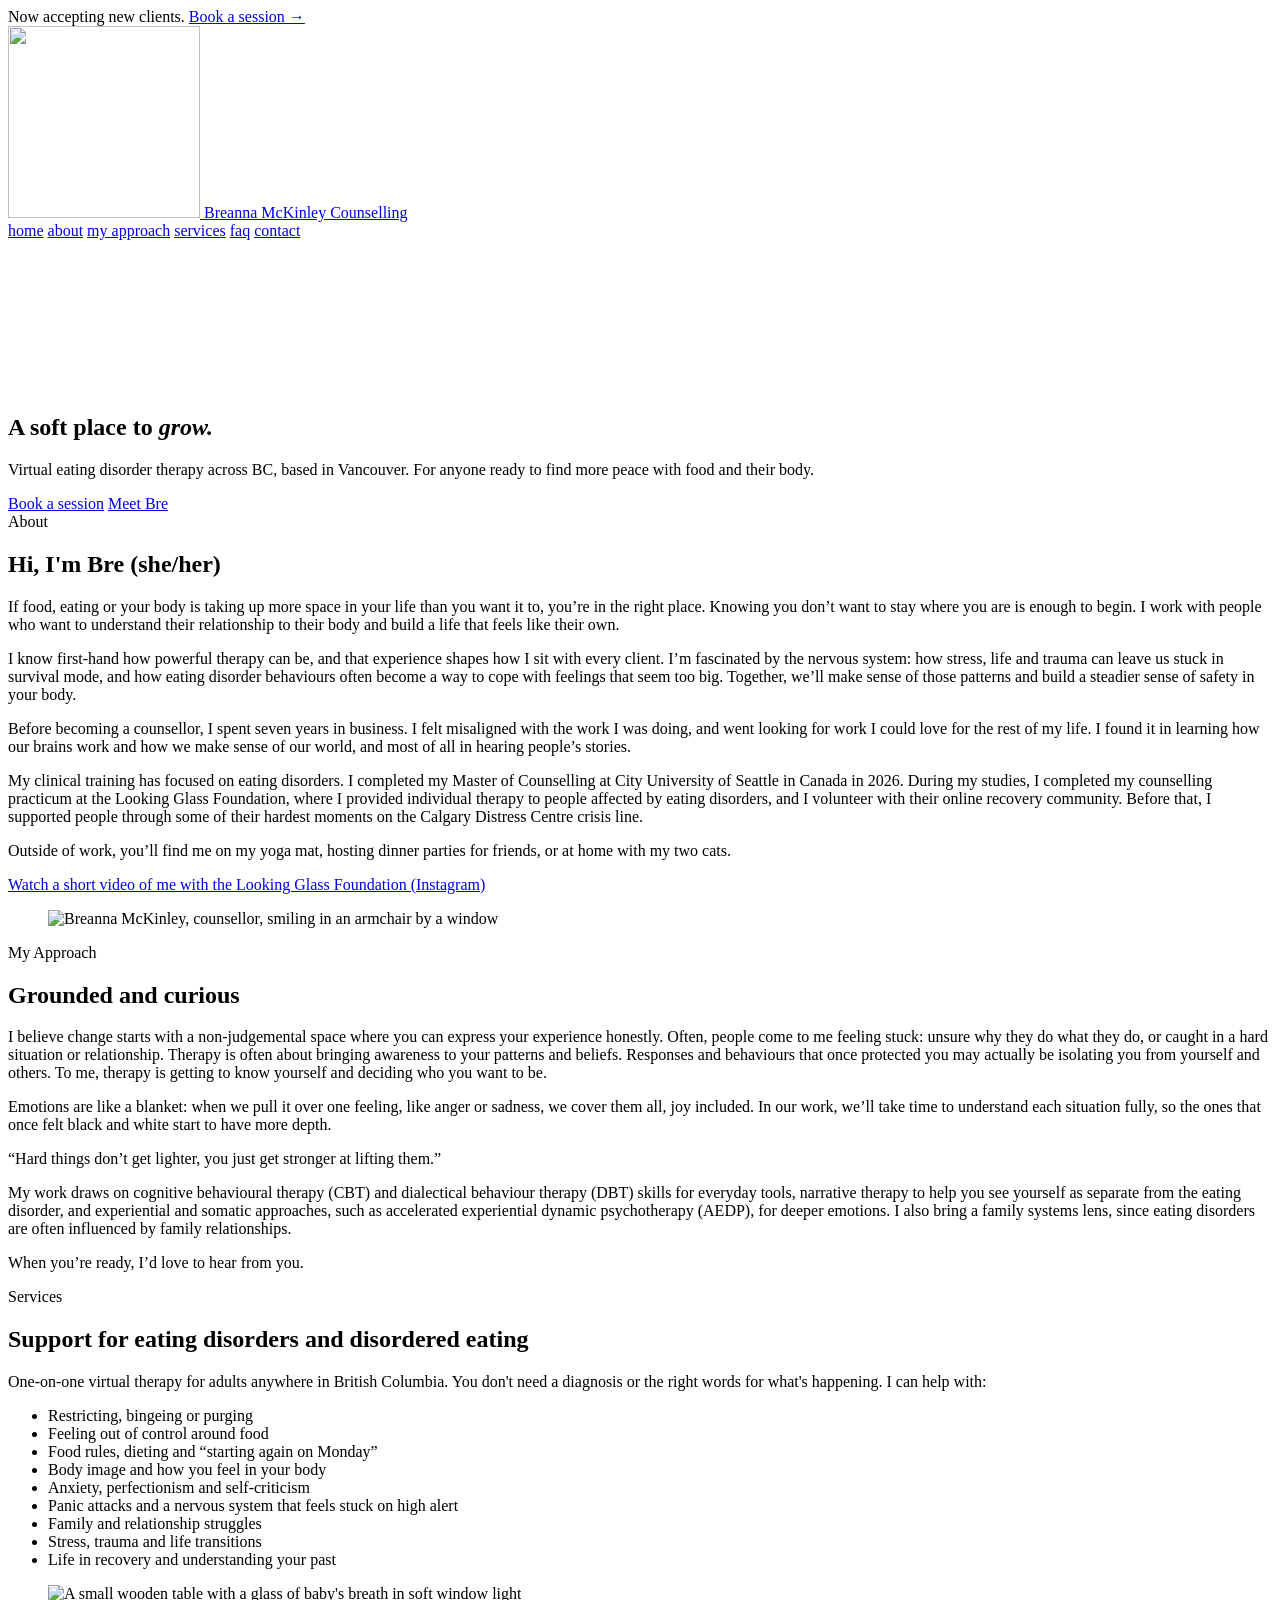
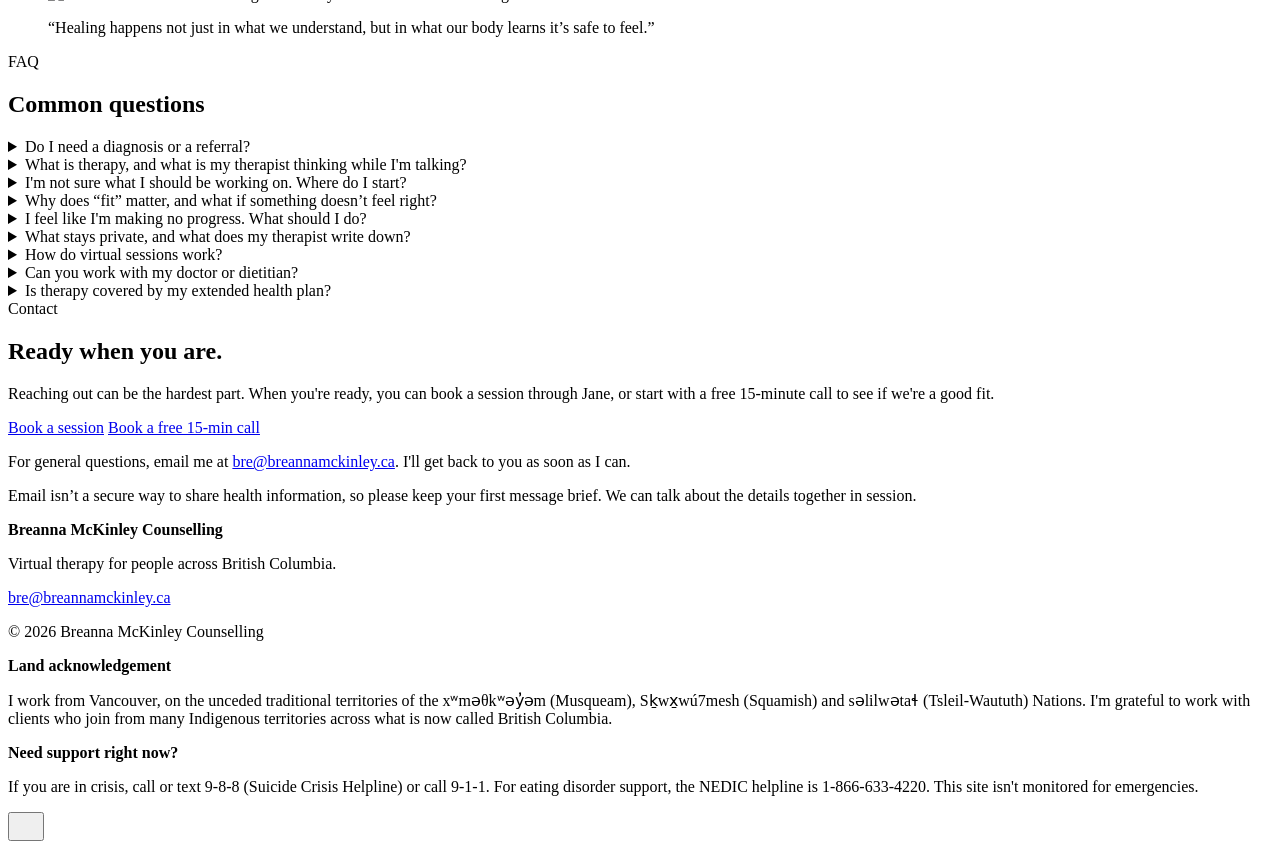
==== commit 1b593635: "Updated from Publii" ====
--- a/index.html
+++ b/index.html
@@ -13,7 +13,7 @@
    window.addEventListener('scroll', onScroll, {passive:true});
    window.addEventListener('load', onScroll);
    document.addEventListener('DOMContentLoaded', onScroll);
-})();</script><main class="bmc-home" id="top"><section class="bmc-hero"><video class="bmc-hero__video" autoplay muted loop playsinline preload="auto" poster="https://breannamckinley.ca/assets/images/hero-poster.jpg" aria-hidden="true"><source src="https://breannamckinley.ca/assets/video/hero.mp4" type="video/mp4"></video><div class="bmc-wrap bmc-hero__content"><h1>A soft place to <em>grow.</em></h1><p>Virtual eating disorder therapy across BC, based in Vancouver. For anyone ready to find more peace with food and their body.</p><div class="bmc-ctas"><a class="bmc-btn" href="https://breannamckinleycounselling.janeapp.com" target="_blank" rel="noopener">Book a session</a> <a class="bmc-btn bmc-btn--ghost" href="#about">Meet Bre</a></div></div></section><section class="bmc-section bmc-intro" id="about"><div class="bmc-wrap bmc-intro__grid"><div><div class="bmc-eyebrow">About</div><h2>Hi, I'm Bre <span class="bmc-pronouns">(she/her)</span></h2><p>If food, eating or your body is taking up more space in your life than you want it to, you’re in the right place. Knowing you don’t want to stay where you are is enough to begin. I work with people who want to understand their relationship to their body and build a life that feels like their own.</p><p>I know first-hand how powerful therapy can be, and that experience shapes how I sit with every client. I’m fascinated by the nervous system: how stress, life and trauma can leave us stuck in survival mode, and how eating disorder behaviours often become a way to cope with feelings that seem too big. Together, we’ll make sense of those patterns and build a steadier sense of safety in your body.</p><p>Before becoming a counsellor, I spent seven years in business. I felt misaligned with the work I was doing, and went looking for work I could love for the rest of my life. I found it in learning how our brains work and how we make sense of our world, and most of all in hearing people’s stories.</p><p>My clinical training has focused on eating disorders. I completed my Master of Counselling at City University of Seattle in Canada in 2026. During my studies, I completed my counselling practicum at the Looking Glass Foundation, where I provided individual therapy to people affected by eating disorders, and I volunteer with their online recovery community. Before that, I supported people through some of their hardest moments on the Calgary Distress Centre crisis line.</p><p>Outside of work, you’ll find me on my yoga mat, hosting dinner parties for friends, or at home with my two cats.</p><p><a class="bmc-textlink" href="https://www.instagram.com/p/DekRZgFCdSG/" target="_blank" rel="noopener">Watch a short video of me with the Looking Glass Foundation (Instagram)</a></p></div><figure class="bmc-portrait"><img src="https://breannamckinley.ca/assets/images/breanna-mckinley-counsellor.jpg" width="800" height="1000" alt="Breanna McKinley, counsellor, smiling in an armchair by a window" loading="lazy"></figure></div></section><section class="bmc-section bmc-approach" id="approach"><div class="bmc-wrap bmc-approach__grid"><div><div class="bmc-eyebrow">My Approach</div><h2>Grounded and curious</h2></div><div class="bmc-approach__body"><p>I believe change starts with a non-judgemental space where you can express your experience honestly. Often, people come to me feeling stuck: unsure why they do what they do, or caught in a hard situation or relationship. Therapy is often about bringing awareness to your patterns and beliefs. Responses and behaviours that once protected you may actually be isolating you from yourself and others. To me, therapy is getting to know yourself and deciding who you want to be.</p><p>Emotions are like a blanket: when we pull it over one feeling, like anger or sadness, we cover them all, joy included. In our work, we’ll take time to understand each situation fully, so the ones that once felt black and white start to have more depth.</p><p class="bmc-pull">“Hard things don’t get lighter, you just get stronger at lifting&nbsp;them.”</p><p>My work draws on cognitive behavioural therapy (CBT) and dialectical behaviour therapy (DBT) skills for everyday tools, narrative therapy to help you see yourself as separate from the eating disorder, and experiential and somatic approaches, such as accelerated experiential dynamic psychotherapy (AEDP), for deeper emotions. I also bring a family systems lens, since eating disorders are often influenced by family relationships.</p><p>When you’re ready, I’d love to hear from you.</p></div></div></section><section class="bmc-section bmc-focus" id="services"><div class="bmc-wrap"><div class="bmc-eyebrow">Services</div><h2>Support for eating disorders and disordered eating</h2><p class="bmc-lead">One-on-one virtual therapy for adults anywhere in British Columbia. You don't need a diagnosis or the right words for what's happening. I can help with:</p><ul class="bmc-svc-list"><li>Restricting, bingeing or purging</li><li>Feeling out of control around food</li><li>Food rules, dieting and “starting again on Monday”</li><li>Body image and how you feel in your body</li><li>Anxiety, perfectionism and self-criticism</li><li>Panic attacks and a nervous system that feels stuck on high alert</li><li>Family and relationship struggles</li><li>Stress, trauma and life transitions</li><li>Life in recovery and understanding your past</li></ul></div></section><section class="bmc-section bmc-quote"><div class="bmc-wrap bmc-quote__grid"><figure class="bmc-quote__img"><img src="https://breannamckinley.ca/assets/images/still-life.jpg" width="1858" height="1000" alt="A small wooden table with a glass of baby's breath in soft window light" loading="lazy"></figure><blockquote><p class="bmc-quote__text">“Healing happens not just in what we understand, but in what our body learns it’s safe to feel.”</p></blockquote></div></section><section class="bmc-section bmc-faq" id="faq"><div class="bmc-wrap bmc-faq__grid"><div><div class="bmc-eyebrow">FAQ</div><h2>Common questions</h2></div><div class="bmc-faq__list"><details><summary>Do I need a diagnosis or a referral?</summary><p>No. You don't need a diagnosis, a referral or a certain level of struggle to reach out.</p></details><details><summary>What is therapy, and what is my therapist thinking while I'm talking?</summary><p>Therapy is a confidential space to talk through what's going on with someone trained to listen without judgement. While you talk, I'm listening closely, noticing patterns and trying to understand your experience, not judging it.</p></details><details><summary>I'm not sure what I should be working on. Where do I start?</summary><p>That's completely okay, and really common. We can start with whatever feels most present for you right now and shape your goals together as we go.</p></details><details><summary>Why does “fit” matter, and what if something doesn’t feel right?</summary><p>Feeling safe and understood is one of the biggest factors in whether therapy helps. If something I say doesn’t land or feels judgemental, please tell me. I’d always rather know, and talking it through often makes our work stronger.</p></details><details><summary>I feel like I'm making no progress. What should I do?</summary><p>Bring it up in session. Recovery is rarely a straight line and progress is often easier to see looking back, but if you feel stuck, we can look at what's getting in the way and adjust together.</p></details><details><summary>What stays private, and what does my therapist write down?</summary><p>What you share stays between us, which makes it easier to be honest. I keep brief session notes so I can follow your care, and you’re always welcome to ask about your records. There are a few legal limits to confidentiality, such as when someone is at serious risk of harm, a child may need protection or a court orders records, and I’ll go over these with you before we begin.</p></details><details><summary>How do virtual sessions work?</summary><p>All sessions are one-on-one by secure video through Jane, the same place you book. About 30 minutes before your appointment, you'll get an email with a link to join, or you can log in to your Jane account and click Begin. You'll need a device with a camera, a stable internet connection and a private space where you feel comfortable talking.</p></details><details><summary>Can you work with my doctor or dietitian?</summary><p>Yes. With your permission, I'm glad to work alongside your family doctor, dietitian or other care providers. Eating disorder care often works best with a team.</p></details><details><summary>Is therapy covered by my extended health plan?</summary><p>At this time, my sessions aren't covered by extended health insurance plans, so they're paid privately.</p></details></div></div></section><section class="bmc-section bmc-contact" id="contact"><div class="bmc-wrap bmc-contact__grid bmc-contact--solo"><div class="bmc-contact__info"><div class="bmc-eyebrow">Contact</div><h2>Ready when you are.</h2><p>Reaching out can be the hardest part. When you're ready, you can book a session through Jane, or start with a free 15-minute call to see if we're a good fit.</p><p class="bmc-ctas bmc-ctas--contact"><a class="bmc-btn" href="https://breannamckinleycounselling.janeapp.com" target="_blank" rel="noopener">Book a session</a> <a class="bmc-btn bmc-btn--outline" href="https://breannamckinleycounselling.janeapp.com/#/staff_member/1/treatment/1" target="_blank" rel="noopener" data-consult>Book a free 15-min call</a></p><p>For general questions, email me at <a href="mailto:bre@breannamckinley.ca">bre@breannamckinley.ca</a>. I'll get back to you as soon as I can.</p><p class="bmc-note">Email isn’t a secure way to share health information, so please keep your first message brief. We can talk about the details together in session.</p></div></div></section></main><footer class="footer"><div class="wrapper"><div class="bmc-footer"><div><strong>Breanna McKinley Counselling</strong><p>Virtual therapy for people across British Columbia.</p><p><a href="mailto:bre@breannamckinley.ca">bre@breannamckinley.ca</a></p><p>&copy; 2026 Bre McKinley</p></div><div class="bmc-footer__land"><strong>Land acknowledgement</strong><p>I work from Vancouver, on the unceded traditional territories of the xʷməθkʷəy̓əm (Musqueam), Sḵwx̱wú7mesh (Squamish) and səlilwətaɬ (Tsleil-Waututh) Nations. I'm grateful to work with clients who join from many Indigenous territories across what is now called British Columbia.</p></div><div class="bmc-footer__crisis"><strong>Need support right now?</strong><p>If you are in crisis, call or text 9-8-8 (Suicide Crisis Helpline) or call 9-1-1. For eating disorder support, the NEDIC helpline is 1-866-633-4220. This site isn't monitored for emergencies.</p></div></div><button id="backToTop" class="footer__bttop" aria-label="Back to top" title="Back to top"><svg width="20" height="20"><use xlink:href="https://breannamckinley.ca/assets/svg/svg-map.svg#toparrow"/></svg></button></div></footer><script defer="defer" src="https://breannamckinley.ca/assets/js/scripts.min.js?v&#x3D;dafec4f87fead6718cb125f0b0fc8441"></script><script>window.publiiThemeMenuConfig={mobileMenuMode:'sidebar',animationSpeed:300,submenuWidth: 'auto',doubleClickTime:500,mobileMenuExpandableSubmenus:true,relatedContainerForOverlayMenuSelector:'.top'};</script><script>var images = document.querySelectorAll('img[loading]');
+})();</script><main class="bmc-home" id="top"><section class="bmc-hero"><video class="bmc-hero__video" autoplay muted loop playsinline preload="auto" poster="https://breannamckinley.ca/assets/images/hero-poster.jpg" aria-hidden="true"><source src="https://breannamckinley.ca/assets/video/hero.mp4" type="video/mp4"></video><div class="bmc-wrap bmc-hero__content"><h1>A soft place to <em>grow.</em></h1><p>Virtual eating disorder therapy across BC, based in Vancouver. For anyone ready to find more peace with food and their body.</p><div class="bmc-ctas"><a class="bmc-btn" href="https://breannamckinleycounselling.janeapp.com" target="_blank" rel="noopener">Book a session</a> <a class="bmc-btn bmc-btn--ghost" href="#about">Meet Bre</a></div></div></section><section class="bmc-section bmc-intro" id="about"><div class="bmc-wrap bmc-intro__grid"><div><div class="bmc-eyebrow">About</div><h2>Hi, I'm Bre <span class="bmc-pronouns">(she/her)</span></h2><p>If food, eating or your body is taking up more space in your life than you want it to, you’re in the right place. Knowing you don’t want to stay where you are is enough to begin. I work with people who want to understand their relationship to their body and build a life that feels like their own.</p><p>I know first-hand how powerful therapy can be, and that experience shapes how I sit with every client. I’m fascinated by the nervous system: how stress, life and trauma can leave us stuck in survival mode, and how eating disorder behaviours often become a way to cope with feelings that seem too big. Together, we’ll make sense of those patterns and build a steadier sense of safety in your body.</p><p>Before becoming a counsellor, I spent seven years in business. I felt misaligned with the work I was doing, and went looking for work I could love for the rest of my life. I found it in learning how our brains work and how we make sense of our world, and most of all in hearing people’s stories.</p><p>My clinical training has focused on eating disorders. I completed my Master of Counselling at City University of Seattle in Canada in 2026. During my studies, I completed my counselling practicum at the Looking Glass Foundation, where I provided individual therapy to people affected by eating disorders, and I volunteer with their online recovery community. Before that, I supported people through some of their hardest moments on the Calgary Distress Centre crisis line.</p><p>Outside of work, you’ll find me on my yoga mat, hosting dinner parties for friends, or at home with my two cats.</p><p><a class="bmc-textlink" href="https://www.instagram.com/p/DekRZgFCdSG/" target="_blank" rel="noopener">Watch a short video of me with the Looking Glass Foundation (Instagram)</a></p></div><figure class="bmc-portrait"><img src="https://breannamckinley.ca/assets/images/breanna-mckinley-counsellor.jpg" width="800" height="1000" alt="Breanna McKinley, counsellor, smiling in an armchair by a window" loading="lazy"></figure></div></section><section class="bmc-section bmc-approach" id="approach"><div class="bmc-wrap bmc-approach__grid"><div><div class="bmc-eyebrow">My Approach</div><h2>Grounded and curious</h2></div><div class="bmc-approach__body"><p>I believe change starts with a non-judgemental space where you can express your experience honestly. Often, people come to me feeling stuck: unsure why they do what they do, or caught in a hard situation or relationship. Therapy is often about bringing awareness to your patterns and beliefs. Responses and behaviours that once protected you may actually be isolating you from yourself and others. To me, therapy is getting to know yourself and deciding who you want to be.</p><p>Emotions are like a blanket: when we pull it over one feeling, like anger or sadness, we cover them all, joy included. In our work, we’ll take time to understand each situation fully, so the ones that once felt black and white start to have more depth.</p><p class="bmc-pull">“Hard things don’t get lighter, you just get stronger at lifting&nbsp;them.”</p><p>My work draws on cognitive behavioural therapy (CBT) and dialectical behaviour therapy (DBT) skills for everyday tools, narrative therapy to help you see yourself as separate from the eating disorder, and experiential and somatic approaches, such as accelerated experiential dynamic psychotherapy (AEDP), for deeper emotions. I also bring a family systems lens, since eating disorders are often influenced by family relationships.</p><p>When you’re ready, I’d love to hear from you.</p></div></div></section><section class="bmc-section bmc-focus" id="services"><div class="bmc-wrap"><div class="bmc-eyebrow">Services</div><h2>Support for eating disorders and disordered eating</h2><p class="bmc-lead">One-on-one virtual therapy for adults anywhere in British Columbia. You don't need a diagnosis or the right words for what's happening. I can help with:</p><ul class="bmc-svc-list"><li>Restricting, bingeing or purging</li><li>Feeling out of control around food</li><li>Food rules, dieting and “starting again on Monday”</li><li>Body image and how you feel in your body</li><li>Anxiety, perfectionism and self-criticism</li><li>Panic attacks and a nervous system that feels stuck on high alert</li><li>Family and relationship struggles</li><li>Stress, trauma and life transitions</li><li>Life in recovery and understanding your past</li></ul></div></section><section class="bmc-section bmc-quote"><div class="bmc-wrap bmc-quote__grid"><figure class="bmc-quote__img"><img src="https://breannamckinley.ca/assets/images/still-life.jpg" width="1858" height="1000" alt="A small wooden table with a glass of baby's breath in soft window light" loading="lazy"></figure><blockquote><p class="bmc-quote__text">“Healing happens not just in what we understand, but in what our body learns it’s safe to feel.”</p></blockquote></div></section><section class="bmc-section bmc-faq" id="faq"><div class="bmc-wrap bmc-faq__grid"><div><div class="bmc-eyebrow">FAQ</div><h2>Common questions</h2></div><div class="bmc-faq__list"><details><summary>Do I need a diagnosis or a referral?</summary><p>No. You don't need a diagnosis, a referral or a certain level of struggle to reach out.</p></details><details><summary>What is therapy, and what is my therapist thinking while I'm talking?</summary><p>Therapy is a confidential space to talk through what's going on with someone trained to listen without judgement. While you talk, I'm listening closely, noticing patterns and trying to understand your experience, not judging it.</p></details><details><summary>I'm not sure what I should be working on. Where do I start?</summary><p>That's completely okay, and really common. We can start with whatever feels most present for you right now and shape your goals together as we go.</p></details><details><summary>Why does “fit” matter, and what if something doesn’t feel right?</summary><p>Feeling safe and understood is one of the biggest factors in whether therapy helps. If something I say doesn’t land or feels judgemental, please tell me. I’d always rather know, and talking it through often makes our work stronger.</p></details><details><summary>I feel like I'm making no progress. What should I do?</summary><p>Bring it up in session. Recovery is rarely a straight line and progress is often easier to see looking back, but if you feel stuck, we can look at what's getting in the way and adjust together.</p></details><details><summary>What stays private, and what does my therapist write down?</summary><p>What you share stays between us, which makes it easier to be honest. I keep brief session notes so I can follow your care, and you’re always welcome to ask about your records. There are a few legal limits to confidentiality, such as when someone is at serious risk of harm, a child may need protection or a court orders records, and I’ll go over these with you before we begin.</p></details><details><summary>How do virtual sessions work?</summary><p>All sessions are one-on-one by secure video through Jane, the same place you book. About 30 minutes before your appointment, you'll get an email with a link to join, or you can log in to your Jane account and click Begin. You'll need a device with a camera, a stable internet connection and a private space where you feel comfortable talking.</p></details><details><summary>Can you work with my doctor or dietitian?</summary><p>Yes. With your permission, I'm glad to work alongside your family doctor, dietitian or other care providers. Eating disorder care often works best with a team.</p></details><details><summary>Is therapy covered by my extended health plan?</summary><p>At this time, my sessions aren't covered by extended health insurance plans, so they're paid privately.</p></details></div></div></section><section class="bmc-section bmc-contact" id="contact"><div class="bmc-wrap bmc-contact__grid bmc-contact--solo"><div class="bmc-contact__info"><div class="bmc-eyebrow">Contact</div><h2>Ready when you are.</h2><p>Reaching out can be the hardest part. When you're ready, you can book a session through Jane, or start with a free 15-minute call to see if we're a good fit.</p><p class="bmc-ctas bmc-ctas--contact"><a class="bmc-btn" href="https://breannamckinleycounselling.janeapp.com" target="_blank" rel="noopener">Book a session</a> <a class="bmc-btn bmc-btn--outline" href="https://breannamckinleycounselling.janeapp.com/#/staff_member/1/treatment/1" target="_blank" rel="noopener" data-consult>Book a free 15-min call</a></p><p>For general questions, email me at <a href="mailto:bre@breannamckinley.ca">bre@breannamckinley.ca</a>. I'll get back to you as soon as I can.</p><p class="bmc-note">Email isn’t a secure way to share health information, so please keep your first message brief. We can talk about the details together in session.</p></div></div></section></main><footer class="footer"><div class="wrapper"><div class="bmc-footer"><div><strong>Breanna McKinley Counselling</strong><p>Virtual therapy for people across British Columbia.</p><p><a href="mailto:bre@breannamckinley.ca">bre@breannamckinley.ca</a></p><p>&copy; 2026 Breanna McKinley Counselling</p></div><div class="bmc-footer__land"><strong>Land acknowledgement</strong><p>I work from Vancouver, on the unceded traditional territories of the xʷməθkʷəy̓əm (Musqueam), Sḵwx̱wú7mesh (Squamish) and səlilwətaɬ (Tsleil-Waututh) Nations. I'm grateful to work with clients who join from many Indigenous territories across what is now called British Columbia.</p></div><div class="bmc-footer__crisis"><strong>Need support right now?</strong><p>If you are in crisis, call or text 9-8-8 (Suicide Crisis Helpline) or call 9-1-1. For eating disorder support, the NEDIC helpline is 1-866-633-4220. This site isn't monitored for emergencies.</p></div></div><button id="backToTop" class="footer__bttop" aria-label="Back to top" title="Back to top"><svg width="20" height="20"><use xlink:href="https://breannamckinley.ca/assets/svg/svg-map.svg#toparrow"/></svg></button></div></footer><script defer="defer" src="https://breannamckinley.ca/assets/js/scripts.min.js?v&#x3D;dafec4f87fead6718cb125f0b0fc8441"></script><script>window.publiiThemeMenuConfig={mobileMenuMode:'sidebar',animationSpeed:300,submenuWidth: 'auto',doubleClickTime:500,mobileMenuExpandableSubmenus:true,relatedContainerForOverlayMenuSelector:'.top'};</script><script>var images = document.querySelectorAll('img[loading]');
         for (var i = 0; i < images.length; i++) {
             if (images[i].complete) {
                 images[i].classList.add('is-loaded');
